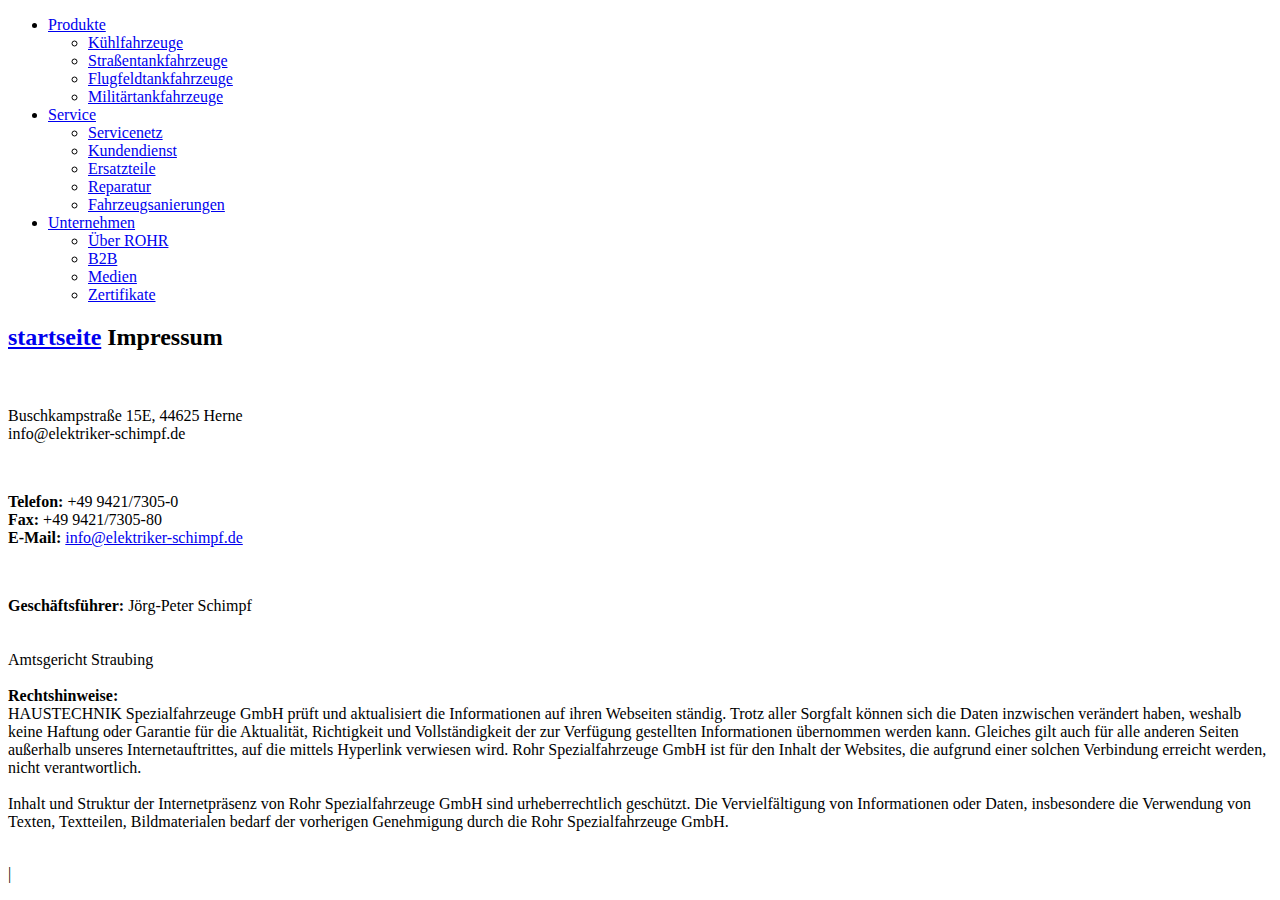
==== impressum.html @ aa6e2c58 "Update impressum.html" ====
<!DOCTYPE html>
 <html lang="de"><head><meta http-equiv="Content-Type" content="text/html; charset=UTF-8"><!--<base href="/">--><base href="."><title>Impressum - ROHR Spezialfahrzeuge</title><meta name="robots" content="index,follow,noodp"><meta name="content-language" content="de"><meta http-equiv="X-UA-Compatible" content="IE=EDGE"><meta name="og:type" content="website"><meta name="fb:app_id" content="1234567890"><meta name="robots" content="index,follow,noodp"><meta name="description" content="Die ROHR Spezialfahrzeuge GmbH aus Deutschland zählt zu den international führenden Herstellern im Bereich Kühlkofferfahrzeuge, Tankfahrzeuge, Flugfeldtankfahrzeuge und Militärtankfahrzeuge."><meta name="author" content="Rohr Spezialfahrzeuge"><meta property="og:title" content="Impressum"><meta property="og:site_name" content="ROHR Spezialfahrzeuge GmbH"><meta property="og:image" content="http://www.rohr-spezialfahrzeuge.com/facebook_og.png"><meta property="og:description" content="Die ROHR Spezialfahrzeuge GmbH aus Deutschland zählt zu den international führenden Herstellern im Bereich Kühlkofferfahrzeuge, Tankfahrzeuge, Flugfeldtankfahrzeuge und Militärtankfahrzeuge."><link rel="canonical" href="http://www.rohr-spezialfahrzeuge.com/de/impressum/"><meta name="viewport" content="width=device-width, initial-scale=1"><link rel="apple-touch-icon" sizes="180x180" href="https://www.rohr-spezialfahrzeuge.com/apple-touch-icon.png"><link rel="icon" type="image/png" href="https://www.rohr-spezialfahrzeuge.com/favicon-32x32.png" sizes="32x32"><link rel="icon" type="image/png" href="https://www.rohr-spezialfahrzeuge.com/favicon-16x16.png" sizes="16x16"><link rel="manifest" href="https://www.rohr-spezialfahrzeuge.com/manifest.json"><link rel="mask-icon" href="https://www.rohr-spezialfahrzeuge.com/safari-pinned-tab.svg" color="#d82022"><meta name="theme-color" content="#d82022"><link rel="stylesheet" href="Impressum - ROHR Spezialfahrzeuge_files/app.min.css"><style type="text/css" id="operaUserStyle"></style><link rel="modulepreload" as="script" crossorigin="" href="https://www.rohr-spezialfahrzeuge.com/fileadmin/build/assets/EventCountdown-c8544bce.js"><link rel="stylesheet" href="Impressum - ROHR Spezialfahrzeuge_files/EventCountdown.css">

 <style type="text/css">
@font-face {
  font-weight: 400;
  font-style:  normal;
  font-family: circular;

  src: url('chrome-extension://liecbddmkiiihnedobmlmillhodjkdmb/fonts/CircularXXWeb-Book.woff2') format('woff2');
}

@font-face {
  font-weight: 700;
  font-style:  normal;
  font-family: circular;

  src: url('chrome-extension://liecbddmkiiihnedobmlmillhodjkdmb/fonts/CircularXXWeb-Bold.woff2') format('woff2');
}</style><link rel="stylesheet" type="text/css" href="Impressum - ROHR Spezialfahrzeuge_files/676.5181.c.css"><link rel="stylesheet" type="text/css" href="Impressum - ROHR Spezialfahrzeuge_files/ui.e8db.c.css"><link rel="stylesheet" type="text/css" href="Impressum - ROHR Spezialfahrzeuge_files/233.362b.c.css"></head>
<!--[if IE 9]><body
class="ie9"><![endif]--><!--[if (gt IE 9)|!(IE)]><!--><body><!--<![endif]-->
<header id="h"> <nav id="mobile-menu" class="navbar navbar-mobile navbar-dark visible-md-down"><ul class="nav nav-stacked"><li class="nav-item has-sub"><a href="https://www.rohr-spezialfahrzeuge.com/de/kuehlfahrzeuge/" data-toggle="collapse" data-target="#collapse-7" role="button" aria-haspopup="true" aria-expanded="false" class="nav-link">Produkte<i class="icn icn-arrow_down"></i></a><div id="collapse-7" class="collapse"><ul class="nav nav-stacked text-xs-right"><li class="nav-item"><a href="https://www.rohr-spezialfahrzeuge.com/de/kuehlfahrzeuge/" class="nav-link">Kühlfahrzeuge</a></li><li class="nav-item"><a href="https://www.rohr-spezialfahrzeuge.com/de/strassentankfahrzeuge/" class="nav-link">Straßentankfahrzeuge</a></li><li class="nav-item"><a href="https://www.rohr-spezialfahrzeuge.com/de/flugfeldtankfahrzeuge/" class="nav-link">Flugfeldtankfahrzeuge</a></li><li class="nav-item"><a href="https://www.rohr-spezialfahrzeuge.com/de/militaertankfahrzeuge/" class="nav-link">Militärtankfahrzeuge</a></li></ul></div></li><li class="nav-item has-sub"><a href="https://www.rohr-spezialfahrzeuge.com/de/servicenetz/" data-toggle="collapse" data-target="#collapse-8" role="button" aria-haspopup="true" aria-expanded="false" class="nav-link">Service<i class="icn icn-arrow_down"></i></a><div id="collapse-8" class="collapse"><ul class="nav nav-stacked text-xs-right"><li class="nav-item"><a href="https://www.rohr-spezialfahrzeuge.com/de/servicenetz/" class="nav-link">Servicenetz</a></li><li class="nav-item"><a href="https://www.rohr-spezialfahrzeuge.com/de/kundendienst/" class="nav-link">Kundendienst</a></li><li class="nav-item"><a href="https://www.rohr-spezialfahrzeuge.com/de/ersatzteile/" class="nav-link">Ersatzteile</a></li><li class="nav-item"><a href="https://www.rohr-spezialfahrzeuge.com/de/reparatur/" class="nav-link">Reparatur</a></li><li class="nav-item"><a href="https://www.rohr-spezialfahrzeuge.com/de/fahrzeugsanierungen/" class="nav-link">Fahrzeugsanierungen</a></li></ul></div></li><li class="nav-item has-sub"><a href="https://www.rohr-spezialfahrzeuge.com/de/ueber-rohr/" data-toggle="collapse" data-target="#collapse-9" role="button" aria-haspopup="true" aria-expanded="false" class="nav-link">Unternehmen<i class="icn icn-arrow_down"></i></a><div id="collapse-9" class="collapse"><ul class="nav nav-stacked text-xs-right"><li class="nav-item"><a href="https://www.rohr-spezialfahrzeuge.com/de/ueber-rohr/" class="nav-link">Über ROHR</a></li><li class="nav-item"><a href="https://www.rohr-spezialfahrzeuge.com/de/b2b/" class="nav-link">B2B</a></li><li class="nav-item"><a href="https://www.rohr-spezialfahrzeuge.com/de/medien/" class="nav-link">Medien</a></li><li class="nav-item"><a href="https://www.rohr-spezialfahrzeuge.com/de/zertifikate/" class="nav-link">Zertifikate</a></li></ul></div></li>
  
 </nav></header><div id="site-content"><div class="page">
<a id="c9"></a><div class="container m-y-1"><div class="content-text "><div class="row"><div class="col-xs-12 col-md-10 col-xxl-8"><h2 class="no-border">
  <a href="index.html">startseite</a>
  
  Impressum</h2></div></div></div></div><div class="container slot-two-columns"><div class="row"><div class="col-xs-12 col-md-8">
<a id="c8"></a><div class="content-text m-b-1"><div class="row"><div class="col-sm-12"><p class="bodytext"><strong></strong><br>  <br> Buschkampstraße 15E, 44625 Herne<br> info@elektriker-schimpf.de</p><p class="bodytext">&nbsp;</p><p class="bodytext"><strong>Telefon:</strong> +49 9421/7305-0<br> <strong>Fax:</strong> +49 9421/7305-80<br> <strong>E-Mail:</strong> <a href="mailto:info@rohr-spezialfahrzeuge.com">info@elektriker-schimpf.de</a></p><p class="bodytext">&nbsp;</p><p class="bodytext"><strong>Geschäftsführer:</strong>  Jörg-Peter Schimpf
  
  
  
  <br> <strong></strong><br> <strong></strong> <br>  Amtsgericht Straubing<br> <br> <strong>Rechtshinweise:</strong><br> HAUSTECHNIK Spezialfahrzeuge GmbH prüft und aktualisiert die Informationen auf ihren Webseiten ständig. Trotz aller Sorgfalt können sich die Daten inzwischen verändert haben, weshalb keine Haftung oder Garantie für die Aktualität, Richtigkeit und Vollständigkeit der zur Verfügung gestellten Informationen übernommen werden kann. Gleiches gilt auch für alle anderen Seiten außerhalb unseres Internetauftrittes, auf die mittels Hyperlink verwiesen wird. Rohr Spezialfahrzeuge GmbH ist für den Inhalt der Websites, die aufgrund einer solchen Verbindung erreicht werden, nicht verantwortlich.<br> <br> Inhalt und Struktur der Internetpräsenz von Rohr Spezialfahrzeuge GmbH sind urheberrechtlich geschützt. Die Vervielfältigung von Informationen oder Daten, insbesondere die Verwendung von Texten, Textteilen, Bildmaterialen bedarf der vorherigen Genehmigung durch die Rohr Spezialfahrzeuge GmbH.<br> <br>   </p></div></div></div></div><div class="col-xs-12 col-md-4"></div></div></div></div></div>
  <script>var t3 = {
  id: 5,
  type: 0,
  lang: 0
};
window.cookieconsent_options = {
  message:"Wir möchten Ihnen den bestmöglichen Service bieten. Dazu speichern wir Informationen über Ihren Besuch in sogenannten Cookies. Durch die Nutzung dieser Webseite erklären Sie sich mit der Verwendung von Cookies einverstanden. <a href=/de/datenschutzerklaerung/>Datenschutzerklärung</a>",
  dismiss:"Verstanden!",
  learnMore:"Mehr Informationen",
  link:null,
  theme:null
};</script> <script type="module" src="./Impressum - ROHR Spezialfahrzeuge_files/app.min.js.téléchargé"></script><script></script><script src="./Impressum - ROHR Spezialfahrzeuge_files/banner.js.téléchargé" data-cookiefirst-key="1eafcaf3-7a5d-4e7d-9ab6-0aec67dd1686"></script> <div id="loom-companion-mv3" ext-id="liecbddmkiiihnedobmlmillhodjkdmb"><section id="shadow-host-companion"><template shadowrootmode="open"><div id="inner-shadow-companion"><div class="css-0" id="tooltip-mount-layer-companion"></div><style data-emotion="companion-global"></style><style data-emotion="companion" data-s=""></style><style>
            
    #inner-shadow-companion {
      font-size: 100%;
    }
    #inner-shadow-companion {
      font-family: circular, -apple-system, BlinkMacSystemFont, Segoe UI,
        sans-serif;
      color: var(--lns-color-body);
      
  font-size: var(--lns-fontSize-medium);
  line-height: var(--lns-lineHeight-medium);
;
      font-feature-settings: 'ss08' on;
    }

    #inner-shadow-companion *,
    #inner-shadow-companion *:before,
    #inner-shadow-companion *:after {
      box-sizing: border-box;
    }

    #inner-shadow-companion * {
      -webkit-font-smoothing: antialiased;
      -moz-osx-font-smoothing: grayscale;
      letter-spacing: calc(0.6px - 0.05em);
    }

    
    #inner-shadow-companion,
    .theme-light,
    [data-lens-theme="light"] {
      --lns-color-primary: var(--lns-themeLight-color-primary);--lns-color-primaryHover: var(--lns-themeLight-color-primaryHover);--lns-color-primaryActive: var(--lns-themeLight-color-primaryActive);--lns-color-body: var(--lns-themeLight-color-body);--lns-color-bodyDimmed: var(--lns-themeLight-color-bodyDimmed);--lns-color-background: var(--lns-themeLight-color-background);--lns-color-backgroundHover: var(--lns-themeLight-color-backgroundHover);--lns-color-backgroundActive: var(--lns-themeLight-color-backgroundActive);--lns-color-backgroundSecondary: var(--lns-themeLight-color-backgroundSecondary);--lns-color-backgroundSecondary2: var(--lns-themeLight-color-backgroundSecondary2);--lns-color-overlay: var(--lns-themeLight-color-overlay);--lns-color-border: var(--lns-themeLight-color-border);--lns-color-focusRing: var(--lns-themeLight-color-focusRing);--lns-color-record: var(--lns-themeLight-color-record);--lns-color-recordHover: var(--lns-themeLight-color-recordHover);--lns-color-recordActive: var(--lns-themeLight-color-recordActive);--lns-color-info: var(--lns-themeLight-color-info);--lns-color-success: var(--lns-themeLight-color-success);--lns-color-warning: var(--lns-themeLight-color-warning);--lns-color-danger: var(--lns-themeLight-color-danger);--lns-color-dangerHover: var(--lns-themeLight-color-dangerHover);--lns-color-dangerActive: var(--lns-themeLight-color-dangerActive);--lns-color-backdrop: var(--lns-themeLight-color-backdrop);--lns-color-backdropDark: var(--lns-themeLight-color-backdropDark);--lns-color-backdropTwilight: var(--lns-themeLight-color-backdropTwilight);--lns-color-disabledContent: var(--lns-themeLight-color-disabledContent);--lns-color-highlight: var(--lns-themeLight-color-highlight);--lns-color-disabledBackground: var(--lns-themeLight-color-disabledBackground);--lns-color-formFieldBorder: var(--lns-themeLight-color-formFieldBorder);--lns-color-formFieldBackground: var(--lns-themeLight-color-formFieldBackground);--lns-color-buttonBorder: var(--lns-themeLight-color-buttonBorder);--lns-color-upgrade: var(--lns-themeLight-color-upgrade);--lns-color-upgradeHover: var(--lns-themeLight-color-upgradeHover);--lns-color-upgradeActive: var(--lns-themeLight-color-upgradeActive);--lns-color-tabBackground: var(--lns-themeLight-color-tabBackground);--lns-color-discoveryBackground: var(--lns-themeLight-color-discoveryBackground);--lns-color-discoveryLightBackground: var(--lns-themeLight-color-discoveryLightBackground);--lns-color-discoveryTitle: var(--lns-themeLight-color-discoveryTitle);--lns-color-discoveryHighlight: var(--lns-themeLight-color-discoveryHighlight);
    }

    .theme-dark,
    [data-lens-theme="dark"] {
      --lns-color-primary: var(--lns-themeDark-color-primary);--lns-color-primaryHover: var(--lns-themeDark-color-primaryHover);--lns-color-primaryActive: var(--lns-themeDark-color-primaryActive);--lns-color-body: var(--lns-themeDark-color-body);--lns-color-bodyDimmed: var(--lns-themeDark-color-bodyDimmed);--lns-color-background: var(--lns-themeDark-color-background);--lns-color-backgroundHover: var(--lns-themeDark-color-backgroundHover);--lns-color-backgroundActive: var(--lns-themeDark-color-backgroundActive);--lns-color-backgroundSecondary: var(--lns-themeDark-color-backgroundSecondary);--lns-color-backgroundSecondary2: var(--lns-themeDark-color-backgroundSecondary2);--lns-color-overlay: var(--lns-themeDark-color-overlay);--lns-color-border: var(--lns-themeDark-color-border);--lns-color-focusRing: var(--lns-themeDark-color-focusRing);--lns-color-record: var(--lns-themeDark-color-record);--lns-color-recordHover: var(--lns-themeDark-color-recordHover);--lns-color-recordActive: var(--lns-themeDark-color-recordActive);--lns-color-info: var(--lns-themeDark-color-info);--lns-color-success: var(--lns-themeDark-color-success);--lns-color-warning: var(--lns-themeDark-color-warning);--lns-color-danger: var(--lns-themeDark-color-danger);--lns-color-dangerHover: var(--lns-themeDark-color-dangerHover);--lns-color-dangerActive: var(--lns-themeDark-color-dangerActive);--lns-color-backdrop: var(--lns-themeDark-color-backdrop);--lns-color-backdropDark: var(--lns-themeDark-color-backdropDark);--lns-color-backdropTwilight: var(--lns-themeDark-color-backdropTwilight);--lns-color-disabledContent: var(--lns-themeDark-color-disabledContent);--lns-color-highlight: var(--lns-themeDark-color-highlight);--lns-color-disabledBackground: var(--lns-themeDark-color-disabledBackground);--lns-color-formFieldBorder: var(--lns-themeDark-color-formFieldBorder);--lns-color-formFieldBackground: var(--lns-themeDark-color-formFieldBackground);--lns-color-buttonBorder: var(--lns-themeDark-color-buttonBorder);--lns-color-upgrade: var(--lns-themeDark-color-upgrade);--lns-color-upgradeHover: var(--lns-themeDark-color-upgradeHover);--lns-color-upgradeActive: var(--lns-themeDark-color-upgradeActive);--lns-color-tabBackground: var(--lns-themeDark-color-tabBackground);--lns-color-discoveryBackground: var(--lns-themeDark-color-discoveryBackground);--lns-color-discoveryLightBackground: var(--lns-themeDark-color-discoveryLightBackground);--lns-color-discoveryTitle: var(--lns-themeDark-color-discoveryTitle);--lns-color-discoveryHighlight: var(--lns-themeDark-color-discoveryHighlight);
    }
  

    
    #inner-shadow-companion {
      --lns-fontWeight-book:400;--lns-fontWeight-bold:700;--lns-unit:0.5rem;--lns-fontSize-small:calc(1.5 * var(--lns-unit, 8px));--lns-lineHeight-small:1.5;--lns-fontSize-body-sm:calc(1.5 * var(--lns-unit, 8px));--lns-lineHeight-body-sm:1.5;--lns-fontSize-medium:calc(1.75 * var(--lns-unit, 8px));--lns-lineHeight-medium:1.6;--lns-fontSize-body-md:calc(1.75 * var(--lns-unit, 8px));--lns-lineHeight-body-md:1.6;--lns-fontSize-large:calc(2.25 * var(--lns-unit, 8px));--lns-lineHeight-large:1.45;--lns-fontSize-body-lg:calc(2.25 * var(--lns-unit, 8px));--lns-lineHeight-body-lg:1.45;--lns-fontSize-xlarge:calc(3 * var(--lns-unit, 8px));--lns-lineHeight-xlarge:1.35;--lns-fontSize-heading-sm:calc(3 * var(--lns-unit, 8px));--lns-lineHeight-heading-sm:1.35;--lns-fontSize-xxlarge:calc(4 * var(--lns-unit, 8px));--lns-lineHeight-xxlarge:1.2;--lns-fontSize-heading-md:calc(4 * var(--lns-unit, 8px));--lns-lineHeight-heading-md:1.2;--lns-fontSize-xxxlarge:calc(6 * var(--lns-unit, 8px));--lns-lineHeight-xxxlarge:1.15;--lns-fontSize-heading-lg:calc(6 * var(--lns-unit, 8px));--lns-lineHeight-heading-lg:1.15;--lns-radius-medium:calc(1 * var(--lns-unit, 8px));--lns-radius-large:calc(2 * var(--lns-unit, 8px));--lns-radius-xlarge:calc(3 * var(--lns-unit, 8px));--lns-radius-full:calc(999 * var(--lns-unit, 8px));--lns-shadow-small:0 calc(0.5 * var(--lns-unit, 8px)) calc(1.25 * var(--lns-unit, 8px)) hsla(0, 0%, 0%, 0.05);--lns-shadow-medium:0 calc(0.5 * var(--lns-unit, 8px)) calc(1.25 * var(--lns-unit, 8px)) hsla(0, 0%, 0%, 0.1);--lns-shadow-large:0 calc(0.75 * var(--lns-unit, 8px)) calc(3 * var(--lns-unit, 8px)) hsla(0, 0%, 0%, 0.1);--lns-space-xsmall:calc(0.5 * var(--lns-unit, 8px));--lns-space-small:calc(1 * var(--lns-unit, 8px));--lns-space-medium:calc(2 * var(--lns-unit, 8px));--lns-space-large:calc(3 * var(--lns-unit, 8px));--lns-space-xlarge:calc(5 * var(--lns-unit, 8px));--lns-space-xxlarge:calc(8 * var(--lns-unit, 8px));--lns-formFieldBorderWidth:1px;--lns-formFieldBorderWidthFocus:2px;--lns-formFieldHeight:calc(4.5 * var(--lns-unit, 8px));--lns-formFieldRadius:calc(2.25 * var(--lns-unit, 8px));--lns-formFieldHorizontalPadding:calc(2 * var(--lns-unit, 8px));--lns-formFieldBorderShadow:
    inset 0 0 0 var(--lns-formFieldBorderWidth) var(--lns-color-formFieldBorder)
  ;--lns-formFieldBorderShadowFocus:
    inset 0 0 0 var(--lns-formFieldBorderWidthFocus) var(--lns-color-blurple),
    0 0 0 var(--lns-formFieldBorderWidthFocus) var(--lns-color-focusRing)
  ;--lns-color-red:hsla(11,80%,45%,1);--lns-color-blurpleLight:hsla(240,83.3%,95.3%,1);--lns-color-blurpleMedium:hsla(242,81%,87.6%,1);--lns-color-blurple:hsla(242,88.4%,66.3%,1);--lns-color-blurpleDark:hsla(242,87.6%,62%,1);--lns-color-blurpleStrong:hsla(252,46%,33%,1);--lns-color-offWhite:hsla(45,36.4%,95.7%,1);--lns-color-blueLight:hsla(206,58.3%,85.9%,1);--lns-color-blue:hsla(206,100%,73.3%,1);--lns-color-blueDark:hsla(206,29.5%,33.9%,1);--lns-color-orangeLight:hsla(6,100%,89.6%,1);--lns-color-orange:hsla(11,100%,62.2%,1);--lns-color-orangeDark:hsla(11,79.9%,64.9%,1);--lns-color-tealLight:hsla(180,20%,67.6%,1);--lns-color-teal:hsla(180,51.4%,51.6%,1);--lns-color-tealDark:hsla(180,16.2%,22.9%,1);--lns-color-yellowLight:hsla(39,100%,87.8%,1);--lns-color-yellow:hsla(50,100%,57.3%,1);--lns-color-yellowDark:hsla(39,100%,68%,1);--lns-color-grey8:hsla(0,0%,13%,1);--lns-color-grey7:hsla(246,16%,26%,1);--lns-color-grey6:hsla(252,13%,46%,1);--lns-color-grey5:hsla(240,7%,62%,1);--lns-color-grey4:hsla(259,12%,75%,1);--lns-color-grey3:hsla(260,11%,85%,1);--lns-color-grey2:hsla(260,11%,95%,1);--lns-color-grey1:hsla(240,7%,97%,1);--lns-color-white:hsla(0,0%,100%,1);--lns-themeLight-color-primary:hsla(242,88.4%,66.3%,1);--lns-themeLight-color-primaryHover:hsla(242,88.4%,56.3%,1);--lns-themeLight-color-primaryActive:hsla(242,88.4%,45.3%,1);--lns-themeLight-color-body:hsla(0,0%,13%,1);--lns-themeLight-color-bodyDimmed:hsla(252,13%,46%,1);--lns-themeLight-color-background:hsla(0,0%,100%,1);--lns-themeLight-color-backgroundHover:hsla(246,16%,26%,0.1);--lns-themeLight-color-backgroundActive:hsla(246,16%,26%,0.3);--lns-themeLight-color-backgroundSecondary:hsla(246,16%,26%,0.04);--lns-themeLight-color-backgroundSecondary2:hsla(45,34%,78%,0.2);--lns-themeLight-color-overlay:hsla(0,0%,100%,1);--lns-themeLight-color-border:hsla(252,13%,46%,0.2);--lns-themeLight-color-focusRing:hsla(242,88.4%,66.3%,0.5);--lns-themeLight-color-record:hsla(11,100%,62.2%,1);--lns-themeLight-color-recordHover:hsla(11,100%,52.2%,1);--lns-themeLight-color-recordActive:hsla(11,100%,42.2%,1);--lns-themeLight-color-info:hsla(206,100%,73.3%,1);--lns-themeLight-color-success:hsla(180,51.4%,51.6%,1);--lns-themeLight-color-warning:hsla(39,100%,68%,1);--lns-themeLight-color-danger:hsla(11,80%,45%,1);--lns-themeLight-color-dangerHover:hsla(11,80%,38%,1);--lns-themeLight-color-dangerActive:hsla(11,80%,31%,1);--lns-themeLight-color-backdrop:hsla(0,0%,13%,0.5);--lns-themeLight-color-backdropDark:hsla(0,0%,13%,0.9);--lns-themeLight-color-backdropTwilight:hsla(245,44.8%,46.9%,0.8);--lns-themeLight-color-disabledContent:hsla(240,7%,62%,1);--lns-themeLight-color-highlight:hsla(240,83.3%,66.3%,0.15);--lns-themeLight-color-disabledBackground:hsla(260,11%,95%,1);--lns-themeLight-color-formFieldBorder:hsla(260,11%,85%,1);--lns-themeLight-color-formFieldBackground:hsla(0,0%,100%,1);--lns-themeLight-color-buttonBorder:hsla(252,13%,46%,0.25);--lns-themeLight-color-upgrade:hsla(206,100%,93%,1);--lns-themeLight-color-upgradeHover:hsla(206,100%,85%,1);--lns-themeLight-color-upgradeActive:hsla(206,100%,77%,1);--lns-themeLight-color-tabBackground:hsla(252,13%,46%,0.15);--lns-themeLight-color-discoveryBackground:hsla(206,100%,93%,1);--lns-themeLight-color-discoveryLightBackground:hsla(206,100%,97%,1);--lns-themeLight-color-discoveryTitle:hsla(0,0%,13%,1);--lns-themeLight-color-discoveryHighlight:hsla(206,100%,77%,0.3);--lns-themeDark-color-primary:hsla(242,87%,73%,1);--lns-themeDark-color-primaryHover:hsla(242,88.4%,56.3%,1);--lns-themeDark-color-primaryActive:hsla(242,88.4%,45.3%,1);--lns-themeDark-color-body:hsla(240,7%,97%,1);--lns-themeDark-color-bodyDimmed:hsla(240,7%,62%,1);--lns-themeDark-color-background:hsla(0,0%,13%,1);--lns-themeDark-color-backgroundHover:hsla(0,0%,100%,0.1);--lns-themeDark-color-backgroundActive:hsla(0,0%,100%,0.2);--lns-themeDark-color-backgroundSecondary:hsla(0,0%,100%,0.04);--lns-themeDark-color-backgroundSecondary2:hsla(45,13%,44%,0.2);--lns-themeDark-color-overlay:hsla(0,0%,20%,1);--lns-themeDark-color-border:hsla(259,12%,75%,0.2);--lns-themeDark-color-focusRing:hsla(242,88.4%,66.3%,0.5);--lns-themeDark-color-record:hsla(11,100%,62.2%,1);--lns-themeDark-color-recordHover:hsla(11,100%,52.2%,1);--lns-themeDark-color-recordActive:hsla(11,100%,42.2%,1);--lns-themeDark-color-info:hsla(206,100%,73.3%,1);--lns-themeDark-color-success:hsla(180,51.4%,51.6%,1);--lns-themeDark-color-warning:hsla(39,100%,68%,1);--lns-themeDark-color-danger:hsla(11,80%,45%,1);--lns-themeDark-color-dangerHover:hsla(11,80%,38%,1);--lns-themeDark-color-dangerActive:hsla(11,80%,31%,1);--lns-themeDark-color-backdrop:hsla(0,0%,13%,0.5);--lns-themeDark-color-backdropDark:hsla(0,0%,13%,0.9);--lns-themeDark-color-backdropTwilight:hsla(245,44.8%,46.9%,0.8);--lns-themeDark-color-disabledContent:hsla(240,7%,62%,1);--lns-themeDark-color-highlight:hsla(240,83.3%,66.3%,0.15);--lns-themeDark-color-disabledBackground:hsla(252,13%,23%,1);--lns-themeDark-color-formFieldBorder:hsla(252,13%,46%,1);--lns-themeDark-color-formFieldBackground:hsla(0,0%,13%,1);--lns-themeDark-color-buttonBorder:hsla(0,0%,100%,0.25);--lns-themeDark-color-upgrade:hsla(206,92%,81%,1);--lns-themeDark-color-upgradeHover:hsla(206,92%,74%,1);--lns-themeDark-color-upgradeActive:hsla(206,92%,67%,1);--lns-themeDark-color-tabBackground:hsla(0,0%,100%,0.15);--lns-themeDark-color-discoveryBackground:hsla(206,92%,81%,1);--lns-themeDark-color-discoveryLightBackground:hsla(0,0%,13%,1);--lns-themeDark-color-discoveryTitle:hsla(206,100%,73.3%,1);--lns-themeDark-color-discoveryHighlight:hsla(206,100%,77%,0.3);
    }
  

    .c\:red{color:var(--lns-color-red)}.c\:blurpleLight{color:var(--lns-color-blurpleLight)}.c\:blurpleMedium{color:var(--lns-color-blurpleMedium)}.c\:blurple{color:var(--lns-color-blurple)}.c\:blurpleDark{color:var(--lns-color-blurpleDark)}.c\:blurpleStrong{color:var(--lns-color-blurpleStrong)}.c\:offWhite{color:var(--lns-color-offWhite)}.c\:blueLight{color:var(--lns-color-blueLight)}.c\:blue{color:var(--lns-color-blue)}.c\:blueDark{color:var(--lns-color-blueDark)}.c\:orangeLight{color:var(--lns-color-orangeLight)}.c\:orange{color:var(--lns-color-orange)}.c\:orangeDark{color:var(--lns-color-orangeDark)}.c\:tealLight{color:var(--lns-color-tealLight)}.c\:teal{color:var(--lns-color-teal)}.c\:tealDark{color:var(--lns-color-tealDark)}.c\:yellowLight{color:var(--lns-color-yellowLight)}.c\:yellow{color:var(--lns-color-yellow)}.c\:yellowDark{color:var(--lns-color-yellowDark)}.c\:grey8{color:var(--lns-color-grey8)}.c\:grey7{color:var(--lns-color-grey7)}.c\:grey6{color:var(--lns-color-grey6)}.c\:grey5{color:var(--lns-color-grey5)}.c\:grey4{color:var(--lns-color-grey4)}.c\:grey3{color:var(--lns-color-grey3)}.c\:grey2{color:var(--lns-color-grey2)}.c\:grey1{color:var(--lns-color-grey1)}.c\:white{color:var(--lns-color-white)}.c\:primary{color:var(--lns-color-primary)}.c\:primaryHover{color:var(--lns-color-primaryHover)}.c\:primaryActive{color:var(--lns-color-primaryActive)}.c\:body{color:var(--lns-color-body)}.c\:bodyDimmed{color:var(--lns-color-bodyDimmed)}.c\:background{color:var(--lns-color-background)}.c\:backgroundHover{color:var(--lns-color-backgroundHover)}.c\:backgroundActive{color:var(--lns-color-backgroundActive)}.c\:backgroundSecondary{color:var(--lns-color-backgroundSecondary)}.c\:backgroundSecondary2{color:var(--lns-color-backgroundSecondary2)}.c\:overlay{color:var(--lns-color-overlay)}.c\:border{color:var(--lns-color-border)}.c\:focusRing{color:var(--lns-color-focusRing)}.c\:record{color:var(--lns-color-record)}.c\:recordHover{color:var(--lns-color-recordHover)}.c\:recordActive{color:var(--lns-color-recordActive)}.c\:info{color:var(--lns-color-info)}.c\:success{color:var(--lns-color-success)}.c\:warning{color:var(--lns-color-warning)}.c\:danger{color:var(--lns-color-danger)}.c\:dangerHover{color:var(--lns-color-dangerHover)}.c\:dangerActive{color:var(--lns-color-dangerActive)}.c\:backdrop{color:var(--lns-color-backdrop)}.c\:backdropDark{color:var(--lns-color-backdropDark)}.c\:backdropTwilight{color:var(--lns-color-backdropTwilight)}.c\:disabledContent{color:var(--lns-color-disabledContent)}.c\:highlight{color:var(--lns-color-highlight)}.c\:disabledBackground{color:var(--lns-color-disabledBackground)}.c\:formFieldBorder{color:var(--lns-color-formFieldBorder)}.c\:formFieldBackground{color:var(--lns-color-formFieldBackground)}.c\:buttonBorder{color:var(--lns-color-buttonBorder)}.c\:upgrade{color:var(--lns-color-upgrade)}.c\:upgradeHover{color:var(--lns-color-upgradeHover)}.c\:upgradeActive{color:var(--lns-color-upgradeActive)}.c\:tabBackground{color:var(--lns-color-tabBackground)}.c\:discoveryBackground{color:var(--lns-color-discoveryBackground)}.c\:discoveryLightBackground{color:var(--lns-color-discoveryLightBackground)}.c\:discoveryTitle{color:var(--lns-color-discoveryTitle)}.c\:discoveryHighlight{color:var(--lns-color-discoveryHighlight)}.shadow\:small{box-shadow:var(--lns-shadow-small)}.shadow\:medium{box-shadow:var(--lns-shadow-medium)}.shadow\:large{box-shadow:var(--lns-shadow-large)}.radius\:medium{border-radius:var(--lns-radius-medium)}.radius\:large{border-radius:var(--lns-radius-large)}.radius\:xlarge{border-radius:var(--lns-radius-xlarge)}.radius\:full{border-radius:var(--lns-radius-full)}.bgc\:red{background-color:var(--lns-color-red)}.bgc\:blurpleLight{background-color:var(--lns-color-blurpleLight)}.bgc\:blurpleMedium{background-color:var(--lns-color-blurpleMedium)}.bgc\:blurple{background-color:var(--lns-color-blurple)}.bgc\:blurpleDark{background-color:var(--lns-color-blurpleDark)}.bgc\:blurpleStrong{background-color:var(--lns-color-blurpleStrong)}.bgc\:offWhite{background-color:var(--lns-color-offWhite)}.bgc\:blueLight{background-color:var(--lns-color-blueLight)}.bgc\:blue{background-color:var(--lns-color-blue)}.bgc\:blueDark{background-color:var(--lns-color-blueDark)}.bgc\:orangeLight{background-color:var(--lns-color-orangeLight)}.bgc\:orange{background-color:var(--lns-color-orange)}.bgc\:orangeDark{background-color:var(--lns-color-orangeDark)}.bgc\:tealLight{background-color:var(--lns-color-tealLight)}.bgc\:teal{background-color:var(--lns-color-teal)}.bgc\:tealDark{background-color:var(--lns-color-tealDark)}.bgc\:yellowLight{background-color:var(--lns-color-yellowLight)}.bgc\:yellow{background-color:var(--lns-color-yellow)}.bgc\:yellowDark{background-color:var(--lns-color-yellowDark)}.bgc\:grey8{background-color:var(--lns-color-grey8)}.bgc\:grey7{background-color:var(--lns-color-grey7)}.bgc\:grey6{background-color:var(--lns-color-grey6)}.bgc\:grey5{background-color:var(--lns-color-grey5)}.bgc\:grey4{background-color:var(--lns-color-grey4)}.bgc\:grey3{background-color:var(--lns-color-grey3)}.bgc\:grey2{background-color:var(--lns-color-grey2)}.bgc\:grey1{background-color:var(--lns-color-grey1)}.bgc\:white{background-color:var(--lns-color-white)}.bgc\:primary{background-color:var(--lns-color-primary)}.bgc\:primaryHover{background-color:var(--lns-color-primaryHover)}.bgc\:primaryActive{background-color:var(--lns-color-primaryActive)}.bgc\:body{background-color:var(--lns-color-body)}.bgc\:bodyDimmed{background-color:var(--lns-color-bodyDimmed)}.bgc\:background{background-color:var(--lns-color-background)}.bgc\:backgroundHover{background-color:var(--lns-color-backgroundHover)}.bgc\:backgroundActive{background-color:var(--lns-color-backgroundActive)}.bgc\:backgroundSecondary{background-color:var(--lns-color-backgroundSecondary)}.bgc\:backgroundSecondary2{background-color:var(--lns-color-backgroundSecondary2)}.bgc\:overlay{background-color:var(--lns-color-overlay)}.bgc\:border{background-color:var(--lns-color-border)}.bgc\:focusRing{background-color:var(--lns-color-focusRing)}.bgc\:record{background-color:var(--lns-color-record)}.bgc\:recordHover{background-color:var(--lns-color-recordHover)}.bgc\:recordActive{background-color:var(--lns-color-recordActive)}.bgc\:info{background-color:var(--lns-color-info)}.bgc\:success{background-color:var(--lns-color-success)}.bgc\:warning{background-color:var(--lns-color-warning)}.bgc\:danger{background-color:var(--lns-color-danger)}.bgc\:dangerHover{background-color:var(--lns-color-dangerHover)}.bgc\:dangerActive{background-color:var(--lns-color-dangerActive)}.bgc\:backdrop{background-color:var(--lns-color-backdrop)}.bgc\:backdropDark{background-color:var(--lns-color-backdropDark)}.bgc\:backdropTwilight{background-color:var(--lns-color-backdropTwilight)}.bgc\:disabledContent{background-color:var(--lns-color-disabledContent)}.bgc\:highlight{background-color:var(--lns-color-highlight)}.bgc\:disabledBackground{background-color:var(--lns-color-disabledBackground)}.bgc\:formFieldBorder{background-color:var(--lns-color-formFieldBorder)}.bgc\:formFieldBackground{background-color:var(--lns-color-formFieldBackground)}.bgc\:buttonBorder{background-color:var(--lns-color-buttonBorder)}.bgc\:upgrade{background-color:var(--lns-color-upgrade)}.bgc\:upgradeHover{background-color:var(--lns-color-upgradeHover)}.bgc\:upgradeActive{background-color:var(--lns-color-upgradeActive)}.bgc\:tabBackground{background-color:var(--lns-color-tabBackground)}.bgc\:discoveryBackground{background-color:var(--lns-color-discoveryBackground)}.bgc\:discoveryLightBackground{background-color:var(--lns-color-discoveryLightBackground)}.bgc\:discoveryTitle{background-color:var(--lns-color-discoveryTitle)}.bgc\:discoveryHighlight{background-color:var(--lns-color-discoveryHighlight)}.m\:0{margin:0}.m\:auto{margin:auto}.m\:xsmall{margin:var(--lns-space-xsmall)}.m\:small{margin:var(--lns-space-small)}.m\:medium{margin:var(--lns-space-medium)}.m\:large{margin:var(--lns-space-large)}.m\:xlarge{margin:var(--lns-space-xlarge)}.m\:xxlarge{margin:var(--lns-space-xxlarge)}.mt\:0{margin-top:0}.mt\:auto{margin-top:auto}.mt\:xsmall{margin-top:var(--lns-space-xsmall)}.mt\:small{margin-top:var(--lns-space-small)}.mt\:medium{margin-top:var(--lns-space-medium)}.mt\:large{margin-top:var(--lns-space-large)}.mt\:xlarge{margin-top:var(--lns-space-xlarge)}.mt\:xxlarge{margin-top:var(--lns-space-xxlarge)}.mb\:0{margin-bottom:0}.mb\:auto{margin-bottom:auto}.mb\:xsmall{margin-bottom:var(--lns-space-xsmall)}.mb\:small{margin-bottom:var(--lns-space-small)}.mb\:medium{margin-bottom:var(--lns-space-medium)}.mb\:large{margin-bottom:var(--lns-space-large)}.mb\:xlarge{margin-bottom:var(--lns-space-xlarge)}.mb\:xxlarge{margin-bottom:var(--lns-space-xxlarge)}.ml\:0{margin-left:0}.ml\:auto{margin-left:auto}.ml\:xsmall{margin-left:var(--lns-space-xsmall)}.ml\:small{margin-left:var(--lns-space-small)}.ml\:medium{margin-left:var(--lns-space-medium)}.ml\:large{margin-left:var(--lns-space-large)}.ml\:xlarge{margin-left:var(--lns-space-xlarge)}.ml\:xxlarge{margin-left:var(--lns-space-xxlarge)}.mr\:0{margin-right:0}.mr\:auto{margin-right:auto}.mr\:xsmall{margin-right:var(--lns-space-xsmall)}.mr\:small{margin-right:var(--lns-space-small)}.mr\:medium{margin-right:var(--lns-space-medium)}.mr\:large{margin-right:var(--lns-space-large)}.mr\:xlarge{margin-right:var(--lns-space-xlarge)}.mr\:xxlarge{margin-right:var(--lns-space-xxlarge)}.mx\:0{margin-left:0;margin-right:0}.mx\:auto{margin-left:auto;margin-right:auto}.mx\:xsmall{margin-left:var(--lns-space-xsmall);margin-right:var(--lns-space-xsmall)}.mx\:small{margin-left:var(--lns-space-small);margin-right:var(--lns-space-small)}.mx\:medium{margin-left:var(--lns-space-medium);margin-right:var(--lns-space-medium)}.mx\:large{margin-left:var(--lns-space-large);margin-right:var(--lns-space-large)}.mx\:xlarge{margin-left:var(--lns-space-xlarge);margin-right:var(--lns-space-xlarge)}.mx\:xxlarge{margin-left:var(--lns-space-xxlarge);margin-right:var(--lns-space-xxlarge)}.my\:0{margin-top:0;margin-bottom:0}.my\:auto{margin-top:auto;margin-bottom:auto}.my\:xsmall{margin-top:var(--lns-space-xsmall);margin-bottom:var(--lns-space-xsmall)}.my\:small{margin-top:var(--lns-space-small);margin-bottom:var(--lns-space-small)}.my\:medium{margin-top:var(--lns-space-medium);margin-bottom:var(--lns-space-medium)}.my\:large{margin-top:var(--lns-space-large);margin-bottom:var(--lns-space-large)}.my\:xlarge{margin-top:var(--lns-space-xlarge);margin-bottom:var(--lns-space-xlarge)}.my\:xxlarge{margin-top:var(--lns-space-xxlarge);margin-bottom:var(--lns-space-xxlarge)}.p\:0{padding:0}.p\:xsmall{padding:var(--lns-space-xsmall)}.p\:small{padding:var(--lns-space-small)}.p\:medium{padding:var(--lns-space-medium)}.p\:large{padding:var(--lns-space-large)}.p\:xlarge{padding:var(--lns-space-xlarge)}.p\:xxlarge{padding:var(--lns-space-xxlarge)}.pt\:0{padding-top:0}.pt\:xsmall{padding-top:var(--lns-space-xsmall)}.pt\:small{padding-top:var(--lns-space-small)}.pt\:medium{padding-top:var(--lns-space-medium)}.pt\:large{padding-top:var(--lns-space-large)}.pt\:xlarge{padding-top:var(--lns-space-xlarge)}.pt\:xxlarge{padding-top:var(--lns-space-xxlarge)}.pb\:0{padding-bottom:0}.pb\:xsmall{padding-bottom:var(--lns-space-xsmall)}.pb\:small{padding-bottom:var(--lns-space-small)}.pb\:medium{padding-bottom:var(--lns-space-medium)}.pb\:large{padding-bottom:var(--lns-space-large)}.pb\:xlarge{padding-bottom:var(--lns-space-xlarge)}.pb\:xxlarge{padding-bottom:var(--lns-space-xxlarge)}.pl\:0{padding-left:0}.pl\:xsmall{padding-left:var(--lns-space-xsmall)}.pl\:small{padding-left:var(--lns-space-small)}.pl\:medium{padding-left:var(--lns-space-medium)}.pl\:large{padding-left:var(--lns-space-large)}.pl\:xlarge{padding-left:var(--lns-space-xlarge)}.pl\:xxlarge{padding-left:var(--lns-space-xxlarge)}.pr\:0{padding-right:0}.pr\:xsmall{padding-right:var(--lns-space-xsmall)}.pr\:small{padding-right:var(--lns-space-small)}.pr\:medium{padding-right:var(--lns-space-medium)}.pr\:large{padding-right:var(--lns-space-large)}.pr\:xlarge{padding-right:var(--lns-space-xlarge)}.pr\:xxlarge{padding-right:var(--lns-space-xxlarge)}.px\:0{padding-left:0;padding-right:0}.px\:xsmall{padding-left:var(--lns-space-xsmall);padding-right:var(--lns-space-xsmall)}.px\:small{padding-left:var(--lns-space-small);padding-right:var(--lns-space-small)}.px\:medium{padding-left:var(--lns-space-medium);padding-right:var(--lns-space-medium)}.px\:large{padding-left:var(--lns-space-large);padding-right:var(--lns-space-large)}.px\:xlarge{padding-left:var(--lns-space-xlarge);padding-right:var(--lns-space-xlarge)}.px\:xxlarge{padding-left:var(--lns-space-xxlarge);padding-right:var(--lns-space-xxlarge)}.py\:0{padding-top:0;padding-bottom:0}.py\:xsmall{padding-top:var(--lns-space-xsmall);padding-bottom:var(--lns-space-xsmall)}.py\:small{padding-top:var(--lns-space-small);padding-bottom:var(--lns-space-small)}.py\:medium{padding-top:var(--lns-space-medium);padding-bottom:var(--lns-space-medium)}.py\:large{padding-top:var(--lns-space-large);padding-bottom:var(--lns-space-large)}.py\:xlarge{padding-top:var(--lns-space-xlarge);padding-bottom:var(--lns-space-xlarge)}.py\:xxlarge{padding-top:var(--lns-space-xxlarge);padding-bottom:var(--lns-space-xxlarge)}.text\:small{font-size:var(--lns-fontSize-small);line-height:var(--lns-lineHeight-small)}.text\:body-sm{font-size:var(--lns-fontSize-body-sm);line-height:var(--lns-lineHeight-body-sm)}.text\:medium{font-size:var(--lns-fontSize-medium);line-height:var(--lns-lineHeight-medium)}.text\:body-md{font-size:var(--lns-fontSize-body-md);line-height:var(--lns-lineHeight-body-md)}.text\:large{font-size:var(--lns-fontSize-large);line-height:var(--lns-lineHeight-large)}.text\:body-lg{font-size:var(--lns-fontSize-body-lg);line-height:var(--lns-lineHeight-body-lg)}.text\:xlarge{font-size:var(--lns-fontSize-xlarge);line-height:var(--lns-lineHeight-xlarge)}.text\:heading-sm{font-size:var(--lns-fontSize-heading-sm);line-height:var(--lns-lineHeight-heading-sm)}.text\:xxlarge{font-size:var(--lns-fontSize-xxlarge);line-height:var(--lns-lineHeight-xxlarge)}.text\:heading-md{font-size:var(--lns-fontSize-heading-md);line-height:var(--lns-lineHeight-heading-md)}.text\:xxxlarge{font-size:var(--lns-fontSize-xxxlarge);line-height:var(--lns-lineHeight-xxxlarge)}.text\:heading-lg{font-size:var(--lns-fontSize-heading-lg);line-height:var(--lns-lineHeight-heading-lg)}.weight\:book{font-weight:var(--lns-fontWeight-book)}.weight\:bold{font-weight:var(--lns-fontWeight-bold)}.text\:body{font-size:var(--lns-fontSize-body-md);line-height:var(--lns-lineHeight-body-md);font-weight:var(--lns-fontWeight-book)}.text\:title{font-size:var(--lns-fontSize-body-lg);line-height:var(--lns-lineHeight-body-lg);font-weight:var(--lns-fontWeight-bold)}.text\:mainTitle{font-size:var(--lns-fontSize-heading-md);line-height:var(--lns-lineHeight-heading-md);font-weight:var(--lns-fontWeight-bold)}.text\:left{text-align:left}.text\:right{text-align:right}.text\:center{text-align:center}.border{border:1px solid var(--lns-color-border)}.borderTop{border-top:1px solid var(--lns-color-border)}.borderBottom{border-bottom:1px solid var(--lns-color-border)}.borderLeft{border-left:1px solid var(--lns-color-border)}.borderRight{border-right:1px solid var(--lns-color-border)}.inline{display:inline}.block{display:block}.flex{display:flex}.inlineBlock{display:inline-block}.inlineFlex{display:inline-flex}.none{display:none}.flexWrap{flex-wrap:wrap}.flexDirection\:column{flex-direction:column}.flexDirection\:row{flex-direction:row}.items\:stretch{align-items:stretch}.items\:center{align-items:center}.items\:baseline{align-items:baseline}.items\:flexStart{align-items:flex-start}.items\:flexEnd{align-items:flex-end}.items\:selfStart{align-items:self-start}.items\:selfEnd{align-items:self-end}.justify\:flexStart{justify-content:flex-start}.justify\:flexEnd{justify-content:flex-end}.justify\:center{justify-content:center}.justify\:spaceBetween{justify-content:space-between}.justify\:spaceAround{justify-content:space-around}.justify\:spaceEvenly{justify-content:space-evenly}.grow\:0{flex-grow:0}.grow\:1{flex-grow:1}.shrink\:0{flex-shrink:0}.shrink\:1{flex-shrink:1}.self\:auto{align-self:auto}.self\:flexStart{align-self:flex-start}.self\:flexEnd{align-self:flex-end}.self\:center{align-self:center}.self\:baseline{align-self:baseline}.self\:stretch{align-self:stretch}.overflow\:hidden{overflow:hidden}.overflow\:auto{overflow:auto}.relative{position:relative}.absolute{position:absolute}.sticky{position:sticky}.fixed{position:fixed}.top\:0{top:0}.top\:auto{top:auto}.top\:xsmall{top:var(--lns-space-xsmall)}.top\:small{top:var(--lns-space-small)}.top\:medium{top:var(--lns-space-medium)}.top\:large{top:var(--lns-space-large)}.top\:xlarge{top:var(--lns-space-xlarge)}.top\:xxlarge{top:var(--lns-space-xxlarge)}.bottom\:0{bottom:0}.bottom\:auto{bottom:auto}.bottom\:xsmall{bottom:var(--lns-space-xsmall)}.bottom\:small{bottom:var(--lns-space-small)}.bottom\:medium{bottom:var(--lns-space-medium)}.bottom\:large{bottom:var(--lns-space-large)}.bottom\:xlarge{bottom:var(--lns-space-xlarge)}.bottom\:xxlarge{bottom:var(--lns-space-xxlarge)}.left\:0{left:0}.left\:auto{left:auto}.left\:xsmall{left:var(--lns-space-xsmall)}.left\:small{left:var(--lns-space-small)}.left\:medium{left:var(--lns-space-medium)}.left\:large{left:var(--lns-space-large)}.left\:xlarge{left:var(--lns-space-xlarge)}.left\:xxlarge{left:var(--lns-space-xxlarge)}.right\:0{right:0}.right\:auto{right:auto}.right\:xsmall{right:var(--lns-space-xsmall)}.right\:small{right:var(--lns-space-small)}.right\:medium{right:var(--lns-space-medium)}.right\:large{right:var(--lns-space-large)}.right\:xlarge{right:var(--lns-space-xlarge)}.right\:xxlarge{right:var(--lns-space-xxlarge)}.width\:auto{width:auto}.width\:full{width:100%}.width\:0{width:0}.minWidth\:0{min-width:0}.height\:auto{height:auto}.height\:full{height:100%}.height\:0{height:0}.ellipsis{overflow:hidden;text-overflow:ellipsis;white-space:nowrap}.srOnly{position:absolute;width:1px;height:1px;padding:0;margin:-1px;overflow:hidden;clip:rect(0, 0, 0, 0);white-space:nowrap;border-width:0}@media(min-width:31em){.xs-c\:red{color:var(--lns-color-red)}.xs-c\:blurpleLight{color:var(--lns-color-blurpleLight)}.xs-c\:blurpleMedium{color:var(--lns-color-blurpleMedium)}.xs-c\:blurple{color:var(--lns-color-blurple)}.xs-c\:blurpleDark{color:var(--lns-color-blurpleDark)}.xs-c\:blurpleStrong{color:var(--lns-color-blurpleStrong)}.xs-c\:offWhite{color:var(--lns-color-offWhite)}.xs-c\:blueLight{color:var(--lns-color-blueLight)}.xs-c\:blue{color:var(--lns-color-blue)}.xs-c\:blueDark{color:var(--lns-color-blueDark)}.xs-c\:orangeLight{color:var(--lns-color-orangeLight)}.xs-c\:orange{color:var(--lns-color-orange)}.xs-c\:orangeDark{color:var(--lns-color-orangeDark)}.xs-c\:tealLight{color:var(--lns-color-tealLight)}.xs-c\:teal{color:var(--lns-color-teal)}.xs-c\:tealDark{color:var(--lns-color-tealDark)}.xs-c\:yellowLight{color:var(--lns-color-yellowLight)}.xs-c\:yellow{color:var(--lns-color-yellow)}.xs-c\:yellowDark{color:var(--lns-color-yellowDark)}.xs-c\:grey8{color:var(--lns-color-grey8)}.xs-c\:grey7{color:var(--lns-color-grey7)}.xs-c\:grey6{color:var(--lns-color-grey6)}.xs-c\:grey5{color:var(--lns-color-grey5)}.xs-c\:grey4{color:var(--lns-color-grey4)}.xs-c\:grey3{color:var(--lns-color-grey3)}.xs-c\:grey2{color:var(--lns-color-grey2)}.xs-c\:grey1{color:var(--lns-color-grey1)}.xs-c\:white{color:var(--lns-color-white)}.xs-c\:primary{color:var(--lns-color-primary)}.xs-c\:primaryHover{color:var(--lns-color-primaryHover)}.xs-c\:primaryActive{color:var(--lns-color-primaryActive)}.xs-c\:body{color:var(--lns-color-body)}.xs-c\:bodyDimmed{color:var(--lns-color-bodyDimmed)}.xs-c\:background{color:var(--lns-color-background)}.xs-c\:backgroundHover{color:var(--lns-color-backgroundHover)}.xs-c\:backgroundActive{color:var(--lns-color-backgroundActive)}.xs-c\:backgroundSecondary{color:var(--lns-color-backgroundSecondary)}.xs-c\:backgroundSecondary2{color:var(--lns-color-backgroundSecondary2)}.xs-c\:overlay{color:var(--lns-color-overlay)}.xs-c\:border{color:var(--lns-color-border)}.xs-c\:focusRing{color:var(--lns-color-focusRing)}.xs-c\:record{color:var(--lns-color-record)}.xs-c\:recordHover{color:var(--lns-color-recordHover)}.xs-c\:recordActive{color:var(--lns-color-recordActive)}.xs-c\:info{color:var(--lns-color-info)}.xs-c\:success{color:var(--lns-color-success)}.xs-c\:warning{color:var(--lns-color-warning)}.xs-c\:danger{color:var(--lns-color-danger)}.xs-c\:dangerHover{color:var(--lns-color-dangerHover)}.xs-c\:dangerActive{color:var(--lns-color-dangerActive)}.xs-c\:backdrop{color:var(--lns-color-backdrop)}.xs-c\:backdropDark{color:var(--lns-color-backdropDark)}.xs-c\:backdropTwilight{color:var(--lns-color-backdropTwilight)}.xs-c\:disabledContent{color:var(--lns-color-disabledContent)}.xs-c\:highlight{color:var(--lns-color-highlight)}.xs-c\:disabledBackground{color:var(--lns-color-disabledBackground)}.xs-c\:formFieldBorder{color:var(--lns-color-formFieldBorder)}.xs-c\:formFieldBackground{color:var(--lns-color-formFieldBackground)}.xs-c\:buttonBorder{color:var(--lns-color-buttonBorder)}.xs-c\:upgrade{color:var(--lns-color-upgrade)}.xs-c\:upgradeHover{color:var(--lns-color-upgradeHover)}.xs-c\:upgradeActive{color:var(--lns-color-upgradeActive)}.xs-c\:tabBackground{color:var(--lns-color-tabBackground)}.xs-c\:discoveryBackground{color:var(--lns-color-discoveryBackground)}.xs-c\:discoveryLightBackground{color:var(--lns-color-discoveryLightBackground)}.xs-c\:discoveryTitle{color:var(--lns-color-discoveryTitle)}.xs-c\:discoveryHighlight{color:var(--lns-color-discoveryHighlight)}.xs-shadow\:small{box-shadow:var(--lns-shadow-small)}.xs-shadow\:medium{box-shadow:var(--lns-shadow-medium)}.xs-shadow\:large{box-shadow:var(--lns-shadow-large)}.xs-radius\:medium{border-radius:var(--lns-radius-medium)}.xs-radius\:large{border-radius:var(--lns-radius-large)}.xs-radius\:xlarge{border-radius:var(--lns-radius-xlarge)}.xs-radius\:full{border-radius:var(--lns-radius-full)}.xs-bgc\:red{background-color:var(--lns-color-red)}.xs-bgc\:blurpleLight{background-color:var(--lns-color-blurpleLight)}.xs-bgc\:blurpleMedium{background-color:var(--lns-color-blurpleMedium)}.xs-bgc\:blurple{background-color:var(--lns-color-blurple)}.xs-bgc\:blurpleDark{background-color:var(--lns-color-blurpleDark)}.xs-bgc\:blurpleStrong{background-color:var(--lns-color-blurpleStrong)}.xs-bgc\:offWhite{background-color:var(--lns-color-offWhite)}.xs-bgc\:blueLight{background-color:var(--lns-color-blueLight)}.xs-bgc\:blue{background-color:var(--lns-color-blue)}.xs-bgc\:blueDark{background-color:var(--lns-color-blueDark)}.xs-bgc\:orangeLight{background-color:var(--lns-color-orangeLight)}.xs-bgc\:orange{background-color:var(--lns-color-orange)}.xs-bgc\:orangeDark{background-color:var(--lns-color-orangeDark)}.xs-bgc\:tealLight{background-color:var(--lns-color-tealLight)}.xs-bgc\:teal{background-color:var(--lns-color-teal)}.xs-bgc\:tealDark{background-color:var(--lns-color-tealDark)}.xs-bgc\:yellowLight{background-color:var(--lns-color-yellowLight)}.xs-bgc\:yellow{background-color:var(--lns-color-yellow)}.xs-bgc\:yellowDark{background-color:var(--lns-color-yellowDark)}.xs-bgc\:grey8{background-color:var(--lns-color-grey8)}.xs-bgc\:grey7{background-color:var(--lns-color-grey7)}.xs-bgc\:grey6{background-color:var(--lns-color-grey6)}.xs-bgc\:grey5{background-color:var(--lns-color-grey5)}.xs-bgc\:grey4{background-color:var(--lns-color-grey4)}.xs-bgc\:grey3{background-color:var(--lns-color-grey3)}.xs-bgc\:grey2{background-color:var(--lns-color-grey2)}.xs-bgc\:grey1{background-color:var(--lns-color-grey1)}.xs-bgc\:white{background-color:var(--lns-color-white)}.xs-bgc\:primary{background-color:var(--lns-color-primary)}.xs-bgc\:primaryHover{background-color:var(--lns-color-primaryHover)}.xs-bgc\:primaryActive{background-color:var(--lns-color-primaryActive)}.xs-bgc\:body{background-color:var(--lns-color-body)}.xs-bgc\:bodyDimmed{background-color:var(--lns-color-bodyDimmed)}.xs-bgc\:background{background-color:var(--lns-color-background)}.xs-bgc\:backgroundHover{background-color:var(--lns-color-backgroundHover)}.xs-bgc\:backgroundActive{background-color:var(--lns-color-backgroundActive)}.xs-bgc\:backgroundSecondary{background-color:var(--lns-color-backgroundSecondary)}.xs-bgc\:backgroundSecondary2{background-color:var(--lns-color-backgroundSecondary2)}.xs-bgc\:overlay{background-color:var(--lns-color-overlay)}.xs-bgc\:border{background-color:var(--lns-color-border)}.xs-bgc\:focusRing{background-color:var(--lns-color-focusRing)}.xs-bgc\:record{background-color:var(--lns-color-record)}.xs-bgc\:recordHover{background-color:var(--lns-color-recordHover)}.xs-bgc\:recordActive{background-color:var(--lns-color-recordActive)}.xs-bgc\:info{background-color:var(--lns-color-info)}.xs-bgc\:success{background-color:var(--lns-color-success)}.xs-bgc\:warning{background-color:var(--lns-color-warning)}.xs-bgc\:danger{background-color:var(--lns-color-danger)}.xs-bgc\:dangerHover{background-color:var(--lns-color-dangerHover)}.xs-bgc\:dangerActive{background-color:var(--lns-color-dangerActive)}.xs-bgc\:backdrop{background-color:var(--lns-color-backdrop)}.xs-bgc\:backdropDark{background-color:var(--lns-color-backdropDark)}.xs-bgc\:backdropTwilight{background-color:var(--lns-color-backdropTwilight)}.xs-bgc\:disabledContent{background-color:var(--lns-color-disabledContent)}.xs-bgc\:highlight{background-color:var(--lns-color-highlight)}.xs-bgc\:disabledBackground{background-color:var(--lns-color-disabledBackground)}.xs-bgc\:formFieldBorder{background-color:var(--lns-color-formFieldBorder)}.xs-bgc\:formFieldBackground{background-color:var(--lns-color-formFieldBackground)}.xs-bgc\:buttonBorder{background-color:var(--lns-color-buttonBorder)}.xs-bgc\:upgrade{background-color:var(--lns-color-upgrade)}.xs-bgc\:upgradeHover{background-color:var(--lns-color-upgradeHover)}.xs-bgc\:upgradeActive{background-color:var(--lns-color-upgradeActive)}.xs-bgc\:tabBackground{background-color:var(--lns-color-tabBackground)}.xs-bgc\:discoveryBackground{background-color:var(--lns-color-discoveryBackground)}.xs-bgc\:discoveryLightBackground{background-color:var(--lns-color-discoveryLightBackground)}.xs-bgc\:discoveryTitle{background-color:var(--lns-color-discoveryTitle)}.xs-bgc\:discoveryHighlight{background-color:var(--lns-color-discoveryHighlight)}.xs-m\:0{margin:0}.xs-m\:auto{margin:auto}.xs-m\:xsmall{margin:var(--lns-space-xsmall)}.xs-m\:small{margin:var(--lns-space-small)}.xs-m\:medium{margin:var(--lns-space-medium)}.xs-m\:large{margin:var(--lns-space-large)}.xs-m\:xlarge{margin:var(--lns-space-xlarge)}.xs-m\:xxlarge{margin:var(--lns-space-xxlarge)}.xs-mt\:0{margin-top:0}.xs-mt\:auto{margin-top:auto}.xs-mt\:xsmall{margin-top:var(--lns-space-xsmall)}.xs-mt\:small{margin-top:var(--lns-space-small)}.xs-mt\:medium{margin-top:var(--lns-space-medium)}.xs-mt\:large{margin-top:var(--lns-space-large)}.xs-mt\:xlarge{margin-top:var(--lns-space-xlarge)}.xs-mt\:xxlarge{margin-top:var(--lns-space-xxlarge)}.xs-mb\:0{margin-bottom:0}.xs-mb\:auto{margin-bottom:auto}.xs-mb\:xsmall{margin-bottom:var(--lns-space-xsmall)}.xs-mb\:small{margin-bottom:var(--lns-space-small)}.xs-mb\:medium{margin-bottom:var(--lns-space-medium)}.xs-mb\:large{margin-bottom:var(--lns-space-large)}.xs-mb\:xlarge{margin-bottom:var(--lns-space-xlarge)}.xs-mb\:xxlarge{margin-bottom:var(--lns-space-xxlarge)}.xs-ml\:0{margin-left:0}.xs-ml\:auto{margin-left:auto}.xs-ml\:xsmall{margin-left:var(--lns-space-xsmall)}.xs-ml\:small{margin-left:var(--lns-space-small)}.xs-ml\:medium{margin-left:var(--lns-space-medium)}.xs-ml\:large{margin-left:var(--lns-space-large)}.xs-ml\:xlarge{margin-left:var(--lns-space-xlarge)}.xs-ml\:xxlarge{margin-left:var(--lns-space-xxlarge)}.xs-mr\:0{margin-right:0}.xs-mr\:auto{margin-right:auto}.xs-mr\:xsmall{margin-right:var(--lns-space-xsmall)}.xs-mr\:small{margin-right:var(--lns-space-small)}.xs-mr\:medium{margin-right:var(--lns-space-medium)}.xs-mr\:large{margin-right:var(--lns-space-large)}.xs-mr\:xlarge{margin-right:var(--lns-space-xlarge)}.xs-mr\:xxlarge{margin-right:var(--lns-space-xxlarge)}.xs-mx\:0{margin-left:0;margin-right:0}.xs-mx\:auto{margin-left:auto;margin-right:auto}.xs-mx\:xsmall{margin-left:var(--lns-space-xsmall);margin-right:var(--lns-space-xsmall)}.xs-mx\:small{margin-left:var(--lns-space-small);margin-right:var(--lns-space-small)}.xs-mx\:medium{margin-left:var(--lns-space-medium);margin-right:var(--lns-space-medium)}.xs-mx\:large{margin-left:var(--lns-space-large);margin-right:var(--lns-space-large)}.xs-mx\:xlarge{margin-left:var(--lns-space-xlarge);margin-right:var(--lns-space-xlarge)}.xs-mx\:xxlarge{margin-left:var(--lns-space-xxlarge);margin-right:var(--lns-space-xxlarge)}.xs-my\:0{margin-top:0;margin-bottom:0}.xs-my\:auto{margin-top:auto;margin-bottom:auto}.xs-my\:xsmall{margin-top:var(--lns-space-xsmall);margin-bottom:var(--lns-space-xsmall)}.xs-my\:small{margin-top:var(--lns-space-small);margin-bottom:var(--lns-space-small)}.xs-my\:medium{margin-top:var(--lns-space-medium);margin-bottom:var(--lns-space-medium)}.xs-my\:large{margin-top:var(--lns-space-large);margin-bottom:var(--lns-space-large)}.xs-my\:xlarge{margin-top:var(--lns-space-xlarge);margin-bottom:var(--lns-space-xlarge)}.xs-my\:xxlarge{margin-top:var(--lns-space-xxlarge);margin-bottom:var(--lns-space-xxlarge)}.xs-p\:0{padding:0}.xs-p\:xsmall{padding:var(--lns-space-xsmall)}.xs-p\:small{padding:var(--lns-space-small)}.xs-p\:medium{padding:var(--lns-space-medium)}.xs-p\:large{padding:var(--lns-space-large)}.xs-p\:xlarge{padding:var(--lns-space-xlarge)}.xs-p\:xxlarge{padding:var(--lns-space-xxlarge)}.xs-pt\:0{padding-top:0}.xs-pt\:xsmall{padding-top:var(--lns-space-xsmall)}.xs-pt\:small{padding-top:var(--lns-space-small)}.xs-pt\:medium{padding-top:var(--lns-space-medium)}.xs-pt\:large{padding-top:var(--lns-space-large)}.xs-pt\:xlarge{padding-top:var(--lns-space-xlarge)}.xs-pt\:xxlarge{padding-top:var(--lns-space-xxlarge)}.xs-pb\:0{padding-bottom:0}.xs-pb\:xsmall{padding-bottom:var(--lns-space-xsmall)}.xs-pb\:small{padding-bottom:var(--lns-space-small)}.xs-pb\:medium{padding-bottom:var(--lns-space-medium)}.xs-pb\:large{padding-bottom:var(--lns-space-large)}.xs-pb\:xlarge{padding-bottom:var(--lns-space-xlarge)}.xs-pb\:xxlarge{padding-bottom:var(--lns-space-xxlarge)}.xs-pl\:0{padding-left:0}.xs-pl\:xsmall{padding-left:var(--lns-space-xsmall)}.xs-pl\:small{padding-left:var(--lns-space-small)}.xs-pl\:medium{padding-left:var(--lns-space-medium)}.xs-pl\:large{padding-left:var(--lns-space-large)}.xs-pl\:xlarge{padding-left:var(--lns-space-xlarge)}.xs-pl\:xxlarge{padding-left:var(--lns-space-xxlarge)}.xs-pr\:0{padding-right:0}.xs-pr\:xsmall{padding-right:var(--lns-space-xsmall)}.xs-pr\:small{padding-right:var(--lns-space-small)}.xs-pr\:medium{padding-right:var(--lns-space-medium)}.xs-pr\:large{padding-right:var(--lns-space-large)}.xs-pr\:xlarge{padding-right:var(--lns-space-xlarge)}.xs-pr\:xxlarge{padding-right:var(--lns-space-xxlarge)}.xs-px\:0{padding-left:0;padding-right:0}.xs-px\:xsmall{padding-left:var(--lns-space-xsmall);padding-right:var(--lns-space-xsmall)}.xs-px\:small{padding-left:var(--lns-space-small);padding-right:var(--lns-space-small)}.xs-px\:medium{padding-left:var(--lns-space-medium);padding-right:var(--lns-space-medium)}.xs-px\:large{padding-left:var(--lns-space-large);padding-right:var(--lns-space-large)}.xs-px\:xlarge{padding-left:var(--lns-space-xlarge);padding-right:var(--lns-space-xlarge)}.xs-px\:xxlarge{padding-left:var(--lns-space-xxlarge);padding-right:var(--lns-space-xxlarge)}.xs-py\:0{padding-top:0;padding-bottom:0}.xs-py\:xsmall{padding-top:var(--lns-space-xsmall);padding-bottom:var(--lns-space-xsmall)}.xs-py\:small{padding-top:var(--lns-space-small);padding-bottom:var(--lns-space-small)}.xs-py\:medium{padding-top:var(--lns-space-medium);padding-bottom:var(--lns-space-medium)}.xs-py\:large{padding-top:var(--lns-space-large);padding-bottom:var(--lns-space-large)}.xs-py\:xlarge{padding-top:var(--lns-space-xlarge);padding-bottom:var(--lns-space-xlarge)}.xs-py\:xxlarge{padding-top:var(--lns-space-xxlarge);padding-bottom:var(--lns-space-xxlarge)}.xs-text\:small{font-size:var(--lns-fontSize-small);line-height:var(--lns-lineHeight-small)}.xs-text\:body-sm{font-size:var(--lns-fontSize-body-sm);line-height:var(--lns-lineHeight-body-sm)}.xs-text\:medium{font-size:var(--lns-fontSize-medium);line-height:var(--lns-lineHeight-medium)}.xs-text\:body-md{font-size:var(--lns-fontSize-body-md);line-height:var(--lns-lineHeight-body-md)}.xs-text\:large{font-size:var(--lns-fontSize-large);line-height:var(--lns-lineHeight-large)}.xs-text\:body-lg{font-size:var(--lns-fontSize-body-lg);line-height:var(--lns-lineHeight-body-lg)}.xs-text\:xlarge{font-size:var(--lns-fontSize-xlarge);line-height:var(--lns-lineHeight-xlarge)}.xs-text\:heading-sm{font-size:var(--lns-fontSize-heading-sm);line-height:var(--lns-lineHeight-heading-sm)}.xs-text\:xxlarge{font-size:var(--lns-fontSize-xxlarge);line-height:var(--lns-lineHeight-xxlarge)}.xs-text\:heading-md{font-size:var(--lns-fontSize-heading-md);line-height:var(--lns-lineHeight-heading-md)}.xs-text\:xxxlarge{font-size:var(--lns-fontSize-xxxlarge);line-height:var(--lns-lineHeight-xxxlarge)}.xs-text\:heading-lg{font-size:var(--lns-fontSize-heading-lg);line-height:var(--lns-lineHeight-heading-lg)}.xs-weight\:book{font-weight:var(--lns-fontWeight-book)}.xs-weight\:bold{font-weight:var(--lns-fontWeight-bold)}.xs-text\:body{font-size:var(--lns-fontSize-body-md);line-height:var(--lns-lineHeight-body-md);font-weight:var(--lns-fontWeight-book)}.xs-text\:title{font-size:var(--lns-fontSize-body-lg);line-height:var(--lns-lineHeight-body-lg);font-weight:var(--lns-fontWeight-bold)}.xs-text\:mainTitle{font-size:var(--lns-fontSize-heading-md);line-height:var(--lns-lineHeight-heading-md);font-weight:var(--lns-fontWeight-bold)}.xs-text\:left{text-align:left}.xs-text\:right{text-align:right}.xs-text\:center{text-align:center}.xs-border{border:1px solid var(--lns-color-border)}.xs-borderTop{border-top:1px solid var(--lns-color-border)}.xs-borderBottom{border-bottom:1px solid var(--lns-color-border)}.xs-borderLeft{border-left:1px solid var(--lns-color-border)}.xs-borderRight{border-right:1px solid var(--lns-color-border)}.xs-inline{display:inline}.xs-block{display:block}.xs-flex{display:flex}.xs-inlineBlock{display:inline-block}.xs-inlineFlex{display:inline-flex}.xs-none{display:none}.xs-flexWrap{flex-wrap:wrap}.xs-flexDirection\:column{flex-direction:column}.xs-flexDirection\:row{flex-direction:row}.xs-items\:stretch{align-items:stretch}.xs-items\:center{align-items:center}.xs-items\:baseline{align-items:baseline}.xs-items\:flexStart{align-items:flex-start}.xs-items\:flexEnd{align-items:flex-end}.xs-items\:selfStart{align-items:self-start}.xs-items\:selfEnd{align-items:self-end}.xs-justify\:flexStart{justify-content:flex-start}.xs-justify\:flexEnd{justify-content:flex-end}.xs-justify\:center{justify-content:center}.xs-justify\:spaceBetween{justify-content:space-between}.xs-justify\:spaceAround{justify-content:space-around}.xs-justify\:spaceEvenly{justify-content:space-evenly}.xs-grow\:0{flex-grow:0}.xs-grow\:1{flex-grow:1}.xs-shrink\:0{flex-shrink:0}.xs-shrink\:1{flex-shrink:1}.xs-self\:auto{align-self:auto}.xs-self\:flexStart{align-self:flex-start}.xs-self\:flexEnd{align-self:flex-end}.xs-self\:center{align-self:center}.xs-self\:baseline{align-self:baseline}.xs-self\:stretch{align-self:stretch}.xs-overflow\:hidden{overflow:hidden}.xs-overflow\:auto{overflow:auto}.xs-relative{position:relative}.xs-absolute{position:absolute}.xs-sticky{position:sticky}.xs-fixed{position:fixed}.xs-top\:0{top:0}.xs-top\:auto{top:auto}.xs-top\:xsmall{top:var(--lns-space-xsmall)}.xs-top\:small{top:var(--lns-space-small)}.xs-top\:medium{top:var(--lns-space-medium)}.xs-top\:large{top:var(--lns-space-large)}.xs-top\:xlarge{top:var(--lns-space-xlarge)}.xs-top\:xxlarge{top:var(--lns-space-xxlarge)}.xs-bottom\:0{bottom:0}.xs-bottom\:auto{bottom:auto}.xs-bottom\:xsmall{bottom:var(--lns-space-xsmall)}.xs-bottom\:small{bottom:var(--lns-space-small)}.xs-bottom\:medium{bottom:var(--lns-space-medium)}.xs-bottom\:large{bottom:var(--lns-space-large)}.xs-bottom\:xlarge{bottom:var(--lns-space-xlarge)}.xs-bottom\:xxlarge{bottom:var(--lns-space-xxlarge)}.xs-left\:0{left:0}.xs-left\:auto{left:auto}.xs-left\:xsmall{left:var(--lns-space-xsmall)}.xs-left\:small{left:var(--lns-space-small)}.xs-left\:medium{left:var(--lns-space-medium)}.xs-left\:large{left:var(--lns-space-large)}.xs-left\:xlarge{left:var(--lns-space-xlarge)}.xs-left\:xxlarge{left:var(--lns-space-xxlarge)}.xs-right\:0{right:0}.xs-right\:auto{right:auto}.xs-right\:xsmall{right:var(--lns-space-xsmall)}.xs-right\:small{right:var(--lns-space-small)}.xs-right\:medium{right:var(--lns-space-medium)}.xs-right\:large{right:var(--lns-space-large)}.xs-right\:xlarge{right:var(--lns-space-xlarge)}.xs-right\:xxlarge{right:var(--lns-space-xxlarge)}.xs-width\:auto{width:auto}.xs-width\:full{width:100%}.xs-width\:0{width:0}.xs-minWidth\:0{min-width:0}.xs-height\:auto{height:auto}.xs-height\:full{height:100%}.xs-height\:0{height:0}.xs-ellipsis{overflow:hidden;text-overflow:ellipsis;white-space:nowrap}.xs-srOnly{position:absolute;width:1px;height:1px;padding:0;margin:-1px;overflow:hidden;clip:rect(0, 0, 0, 0);white-space:nowrap;border-width:0}}@media(min-width:48em){.sm-c\:red{color:var(--lns-color-red)}.sm-c\:blurpleLight{color:var(--lns-color-blurpleLight)}.sm-c\:blurpleMedium{color:var(--lns-color-blurpleMedium)}.sm-c\:blurple{color:var(--lns-color-blurple)}.sm-c\:blurpleDark{color:var(--lns-color-blurpleDark)}.sm-c\:blurpleStrong{color:var(--lns-color-blurpleStrong)}.sm-c\:offWhite{color:var(--lns-color-offWhite)}.sm-c\:blueLight{color:var(--lns-color-blueLight)}.sm-c\:blue{color:var(--lns-color-blue)}.sm-c\:blueDark{color:var(--lns-color-blueDark)}.sm-c\:orangeLight{color:var(--lns-color-orangeLight)}.sm-c\:orange{color:var(--lns-color-orange)}.sm-c\:orangeDark{color:var(--lns-color-orangeDark)}.sm-c\:tealLight{color:var(--lns-color-tealLight)}.sm-c\:teal{color:var(--lns-color-teal)}.sm-c\:tealDark{color:var(--lns-color-tealDark)}.sm-c\:yellowLight{color:var(--lns-color-yellowLight)}.sm-c\:yellow{color:var(--lns-color-yellow)}.sm-c\:yellowDark{color:var(--lns-color-yellowDark)}.sm-c\:grey8{color:var(--lns-color-grey8)}.sm-c\:grey7{color:var(--lns-color-grey7)}.sm-c\:grey6{color:var(--lns-color-grey6)}.sm-c\:grey5{color:var(--lns-color-grey5)}.sm-c\:grey4{color:var(--lns-color-grey4)}.sm-c\:grey3{color:var(--lns-color-grey3)}.sm-c\:grey2{color:var(--lns-color-grey2)}.sm-c\:grey1{color:var(--lns-color-grey1)}.sm-c\:white{color:var(--lns-color-white)}.sm-c\:primary{color:var(--lns-color-primary)}.sm-c\:primaryHover{color:var(--lns-color-primaryHover)}.sm-c\:primaryActive{color:var(--lns-color-primaryActive)}.sm-c\:body{color:var(--lns-color-body)}.sm-c\:bodyDimmed{color:var(--lns-color-bodyDimmed)}.sm-c\:background{color:var(--lns-color-background)}.sm-c\:backgroundHover{color:var(--lns-color-backgroundHover)}.sm-c\:backgroundActive{color:var(--lns-color-backgroundActive)}.sm-c\:backgroundSecondary{color:var(--lns-color-backgroundSecondary)}.sm-c\:backgroundSecondary2{color:var(--lns-color-backgroundSecondary2)}.sm-c\:overlay{color:var(--lns-color-overlay)}.sm-c\:border{color:var(--lns-color-border)}.sm-c\:focusRing{color:var(--lns-color-focusRing)}.sm-c\:record{color:var(--lns-color-record)}.sm-c\:recordHover{color:var(--lns-color-recordHover)}.sm-c\:recordActive{color:var(--lns-color-recordActive)}.sm-c\:info{color:var(--lns-color-info)}.sm-c\:success{color:var(--lns-color-success)}.sm-c\:warning{color:var(--lns-color-warning)}.sm-c\:danger{color:var(--lns-color-danger)}.sm-c\:dangerHover{color:var(--lns-color-dangerHover)}.sm-c\:dangerActive{color:var(--lns-color-dangerActive)}.sm-c\:backdrop{color:var(--lns-color-backdrop)}.sm-c\:backdropDark{color:var(--lns-color-backdropDark)}.sm-c\:backdropTwilight{color:var(--lns-color-backdropTwilight)}.sm-c\:disabledContent{color:var(--lns-color-disabledContent)}.sm-c\:highlight{color:var(--lns-color-highlight)}.sm-c\:disabledBackground{color:var(--lns-color-disabledBackground)}.sm-c\:formFieldBorder{color:var(--lns-color-formFieldBorder)}.sm-c\:formFieldBackground{color:var(--lns-color-formFieldBackground)}.sm-c\:buttonBorder{color:var(--lns-color-buttonBorder)}.sm-c\:upgrade{color:var(--lns-color-upgrade)}.sm-c\:upgradeHover{color:var(--lns-color-upgradeHover)}.sm-c\:upgradeActive{color:var(--lns-color-upgradeActive)}.sm-c\:tabBackground{color:var(--lns-color-tabBackground)}.sm-c\:discoveryBackground{color:var(--lns-color-discoveryBackground)}.sm-c\:discoveryLightBackground{color:var(--lns-color-discoveryLightBackground)}.sm-c\:discoveryTitle{color:var(--lns-color-discoveryTitle)}.sm-c\:discoveryHighlight{color:var(--lns-color-discoveryHighlight)}.sm-shadow\:small{box-shadow:var(--lns-shadow-small)}.sm-shadow\:medium{box-shadow:var(--lns-shadow-medium)}.sm-shadow\:large{box-shadow:var(--lns-shadow-large)}.sm-radius\:medium{border-radius:var(--lns-radius-medium)}.sm-radius\:large{border-radius:var(--lns-radius-large)}.sm-radius\:xlarge{border-radius:var(--lns-radius-xlarge)}.sm-radius\:full{border-radius:var(--lns-radius-full)}.sm-bgc\:red{background-color:var(--lns-color-red)}.sm-bgc\:blurpleLight{background-color:var(--lns-color-blurpleLight)}.sm-bgc\:blurpleMedium{background-color:var(--lns-color-blurpleMedium)}.sm-bgc\:blurple{background-color:var(--lns-color-blurple)}.sm-bgc\:blurpleDark{background-color:var(--lns-color-blurpleDark)}.sm-bgc\:blurpleStrong{background-color:var(--lns-color-blurpleStrong)}.sm-bgc\:offWhite{background-color:var(--lns-color-offWhite)}.sm-bgc\:blueLight{background-color:var(--lns-color-blueLight)}.sm-bgc\:blue{background-color:var(--lns-color-blue)}.sm-bgc\:blueDark{background-color:var(--lns-color-blueDark)}.sm-bgc\:orangeLight{background-color:var(--lns-color-orangeLight)}.sm-bgc\:orange{background-color:var(--lns-color-orange)}.sm-bgc\:orangeDark{background-color:var(--lns-color-orangeDark)}.sm-bgc\:tealLight{background-color:var(--lns-color-tealLight)}.sm-bgc\:teal{background-color:var(--lns-color-teal)}.sm-bgc\:tealDark{background-color:var(--lns-color-tealDark)}.sm-bgc\:yellowLight{background-color:var(--lns-color-yellowLight)}.sm-bgc\:yellow{background-color:var(--lns-color-yellow)}.sm-bgc\:yellowDark{background-color:var(--lns-color-yellowDark)}.sm-bgc\:grey8{background-color:var(--lns-color-grey8)}.sm-bgc\:grey7{background-color:var(--lns-color-grey7)}.sm-bgc\:grey6{background-color:var(--lns-color-grey6)}.sm-bgc\:grey5{background-color:var(--lns-color-grey5)}.sm-bgc\:grey4{background-color:var(--lns-color-grey4)}.sm-bgc\:grey3{background-color:var(--lns-color-grey3)}.sm-bgc\:grey2{background-color:var(--lns-color-grey2)}.sm-bgc\:grey1{background-color:var(--lns-color-grey1)}.sm-bgc\:white{background-color:var(--lns-color-white)}.sm-bgc\:primary{background-color:var(--lns-color-primary)}.sm-bgc\:primaryHover{background-color:var(--lns-color-primaryHover)}.sm-bgc\:primaryActive{background-color:var(--lns-color-primaryActive)}.sm-bgc\:body{background-color:var(--lns-color-body)}.sm-bgc\:bodyDimmed{background-color:var(--lns-color-bodyDimmed)}.sm-bgc\:background{background-color:var(--lns-color-background)}.sm-bgc\:backgroundHover{background-color:var(--lns-color-backgroundHover)}.sm-bgc\:backgroundActive{background-color:var(--lns-color-backgroundActive)}.sm-bgc\:backgroundSecondary{background-color:var(--lns-color-backgroundSecondary)}.sm-bgc\:backgroundSecondary2{background-color:var(--lns-color-backgroundSecondary2)}.sm-bgc\:overlay{background-color:var(--lns-color-overlay)}.sm-bgc\:border{background-color:var(--lns-color-border)}.sm-bgc\:focusRing{background-color:var(--lns-color-focusRing)}.sm-bgc\:record{background-color:var(--lns-color-record)}.sm-bgc\:recordHover{background-color:var(--lns-color-recordHover)}.sm-bgc\:recordActive{background-color:var(--lns-color-recordActive)}.sm-bgc\:info{background-color:var(--lns-color-info)}.sm-bgc\:success{background-color:var(--lns-color-success)}.sm-bgc\:warning{background-color:var(--lns-color-warning)}.sm-bgc\:danger{background-color:var(--lns-color-danger)}.sm-bgc\:dangerHover{background-color:var(--lns-color-dangerHover)}.sm-bgc\:dangerActive{background-color:var(--lns-color-dangerActive)}.sm-bgc\:backdrop{background-color:var(--lns-color-backdrop)}.sm-bgc\:backdropDark{background-color:var(--lns-color-backdropDark)}.sm-bgc\:backdropTwilight{background-color:var(--lns-color-backdropTwilight)}.sm-bgc\:disabledContent{background-color:var(--lns-color-disabledContent)}.sm-bgc\:highlight{background-color:var(--lns-color-highlight)}.sm-bgc\:disabledBackground{background-color:var(--lns-color-disabledBackground)}.sm-bgc\:formFieldBorder{background-color:var(--lns-color-formFieldBorder)}.sm-bgc\:formFieldBackground{background-color:var(--lns-color-formFieldBackground)}.sm-bgc\:buttonBorder{background-color:var(--lns-color-buttonBorder)}.sm-bgc\:upgrade{background-color:var(--lns-color-upgrade)}.sm-bgc\:upgradeHover{background-color:var(--lns-color-upgradeHover)}.sm-bgc\:upgradeActive{background-color:var(--lns-color-upgradeActive)}.sm-bgc\:tabBackground{background-color:var(--lns-color-tabBackground)}.sm-bgc\:discoveryBackground{background-color:var(--lns-color-discoveryBackground)}.sm-bgc\:discoveryLightBackground{background-color:var(--lns-color-discoveryLightBackground)}.sm-bgc\:discoveryTitle{background-color:var(--lns-color-discoveryTitle)}.sm-bgc\:discoveryHighlight{background-color:var(--lns-color-discoveryHighlight)}.sm-m\:0{margin:0}.sm-m\:auto{margin:auto}.sm-m\:xsmall{margin:var(--lns-space-xsmall)}.sm-m\:small{margin:var(--lns-space-small)}.sm-m\:medium{margin:var(--lns-space-medium)}.sm-m\:large{margin:var(--lns-space-large)}.sm-m\:xlarge{margin:var(--lns-space-xlarge)}.sm-m\:xxlarge{margin:var(--lns-space-xxlarge)}.sm-mt\:0{margin-top:0}.sm-mt\:auto{margin-top:auto}.sm-mt\:xsmall{margin-top:var(--lns-space-xsmall)}.sm-mt\:small{margin-top:var(--lns-space-small)}.sm-mt\:medium{margin-top:var(--lns-space-medium)}.sm-mt\:large{margin-top:var(--lns-space-large)}.sm-mt\:xlarge{margin-top:var(--lns-space-xlarge)}.sm-mt\:xxlarge{margin-top:var(--lns-space-xxlarge)}.sm-mb\:0{margin-bottom:0}.sm-mb\:auto{margin-bottom:auto}.sm-mb\:xsmall{margin-bottom:var(--lns-space-xsmall)}.sm-mb\:small{margin-bottom:var(--lns-space-small)}.sm-mb\:medium{margin-bottom:var(--lns-space-medium)}.sm-mb\:large{margin-bottom:var(--lns-space-large)}.sm-mb\:xlarge{margin-bottom:var(--lns-space-xlarge)}.sm-mb\:xxlarge{margin-bottom:var(--lns-space-xxlarge)}.sm-ml\:0{margin-left:0}.sm-ml\:auto{margin-left:auto}.sm-ml\:xsmall{margin-left:var(--lns-space-xsmall)}.sm-ml\:small{margin-left:var(--lns-space-small)}.sm-ml\:medium{margin-left:var(--lns-space-medium)}.sm-ml\:large{margin-left:var(--lns-space-large)}.sm-ml\:xlarge{margin-left:var(--lns-space-xlarge)}.sm-ml\:xxlarge{margin-left:var(--lns-space-xxlarge)}.sm-mr\:0{margin-right:0}.sm-mr\:auto{margin-right:auto}.sm-mr\:xsmall{margin-right:var(--lns-space-xsmall)}.sm-mr\:small{margin-right:var(--lns-space-small)}.sm-mr\:medium{margin-right:var(--lns-space-medium)}.sm-mr\:large{margin-right:var(--lns-space-large)}.sm-mr\:xlarge{margin-right:var(--lns-space-xlarge)}.sm-mr\:xxlarge{margin-right:var(--lns-space-xxlarge)}.sm-mx\:0{margin-left:0;margin-right:0}.sm-mx\:auto{margin-left:auto;margin-right:auto}.sm-mx\:xsmall{margin-left:var(--lns-space-xsmall);margin-right:var(--lns-space-xsmall)}.sm-mx\:small{margin-left:var(--lns-space-small);margin-right:var(--lns-space-small)}.sm-mx\:medium{margin-left:var(--lns-space-medium);margin-right:var(--lns-space-medium)}.sm-mx\:large{margin-left:var(--lns-space-large);margin-right:var(--lns-space-large)}.sm-mx\:xlarge{margin-left:var(--lns-space-xlarge);margin-right:var(--lns-space-xlarge)}.sm-mx\:xxlarge{margin-left:var(--lns-space-xxlarge);margin-right:var(--lns-space-xxlarge)}.sm-my\:0{margin-top:0;margin-bottom:0}.sm-my\:auto{margin-top:auto;margin-bottom:auto}.sm-my\:xsmall{margin-top:var(--lns-space-xsmall);margin-bottom:var(--lns-space-xsmall)}.sm-my\:small{margin-top:var(--lns-space-small);margin-bottom:var(--lns-space-small)}.sm-my\:medium{margin-top:var(--lns-space-medium);margin-bottom:var(--lns-space-medium)}.sm-my\:large{margin-top:var(--lns-space-large);margin-bottom:var(--lns-space-large)}.sm-my\:xlarge{margin-top:var(--lns-space-xlarge);margin-bottom:var(--lns-space-xlarge)}.sm-my\:xxlarge{margin-top:var(--lns-space-xxlarge);margin-bottom:var(--lns-space-xxlarge)}.sm-p\:0{padding:0}.sm-p\:xsmall{padding:var(--lns-space-xsmall)}.sm-p\:small{padding:var(--lns-space-small)}.sm-p\:medium{padding:var(--lns-space-medium)}.sm-p\:large{padding:var(--lns-space-large)}.sm-p\:xlarge{padding:var(--lns-space-xlarge)}.sm-p\:xxlarge{padding:var(--lns-space-xxlarge)}.sm-pt\:0{padding-top:0}.sm-pt\:xsmall{padding-top:var(--lns-space-xsmall)}.sm-pt\:small{padding-top:var(--lns-space-small)}.sm-pt\:medium{padding-top:var(--lns-space-medium)}.sm-pt\:large{padding-top:var(--lns-space-large)}.sm-pt\:xlarge{padding-top:var(--lns-space-xlarge)}.sm-pt\:xxlarge{padding-top:var(--lns-space-xxlarge)}.sm-pb\:0{padding-bottom:0}.sm-pb\:xsmall{padding-bottom:var(--lns-space-xsmall)}.sm-pb\:small{padding-bottom:var(--lns-space-small)}.sm-pb\:medium{padding-bottom:var(--lns-space-medium)}.sm-pb\:large{padding-bottom:var(--lns-space-large)}.sm-pb\:xlarge{padding-bottom:var(--lns-space-xlarge)}.sm-pb\:xxlarge{padding-bottom:var(--lns-space-xxlarge)}.sm-pl\:0{padding-left:0}.sm-pl\:xsmall{padding-left:var(--lns-space-xsmall)}.sm-pl\:small{padding-left:var(--lns-space-small)}.sm-pl\:medium{padding-left:var(--lns-space-medium)}.sm-pl\:large{padding-left:var(--lns-space-large)}.sm-pl\:xlarge{padding-left:var(--lns-space-xlarge)}.sm-pl\:xxlarge{padding-left:var(--lns-space-xxlarge)}.sm-pr\:0{padding-right:0}.sm-pr\:xsmall{padding-right:var(--lns-space-xsmall)}.sm-pr\:small{padding-right:var(--lns-space-small)}.sm-pr\:medium{padding-right:var(--lns-space-medium)}.sm-pr\:large{padding-right:var(--lns-space-large)}.sm-pr\:xlarge{padding-right:var(--lns-space-xlarge)}.sm-pr\:xxlarge{padding-right:var(--lns-space-xxlarge)}.sm-px\:0{padding-left:0;padding-right:0}.sm-px\:xsmall{padding-left:var(--lns-space-xsmall);padding-right:var(--lns-space-xsmall)}.sm-px\:small{padding-left:var(--lns-space-small);padding-right:var(--lns-space-small)}.sm-px\:medium{padding-left:var(--lns-space-medium);padding-right:var(--lns-space-medium)}.sm-px\:large{padding-left:var(--lns-space-large);padding-right:var(--lns-space-large)}.sm-px\:xlarge{padding-left:var(--lns-space-xlarge);padding-right:var(--lns-space-xlarge)}.sm-px\:xxlarge{padding-left:var(--lns-space-xxlarge);padding-right:var(--lns-space-xxlarge)}.sm-py\:0{padding-top:0;padding-bottom:0}.sm-py\:xsmall{padding-top:var(--lns-space-xsmall);padding-bottom:var(--lns-space-xsmall)}.sm-py\:small{padding-top:var(--lns-space-small);padding-bottom:var(--lns-space-small)}.sm-py\:medium{padding-top:var(--lns-space-medium);padding-bottom:var(--lns-space-medium)}.sm-py\:large{padding-top:var(--lns-space-large);padding-bottom:var(--lns-space-large)}.sm-py\:xlarge{padding-top:var(--lns-space-xlarge);padding-bottom:var(--lns-space-xlarge)}.sm-py\:xxlarge{padding-top:var(--lns-space-xxlarge);padding-bottom:var(--lns-space-xxlarge)}.sm-text\:small{font-size:var(--lns-fontSize-small);line-height:var(--lns-lineHeight-small)}.sm-text\:body-sm{font-size:var(--lns-fontSize-body-sm);line-height:var(--lns-lineHeight-body-sm)}.sm-text\:medium{font-size:var(--lns-fontSize-medium);line-height:var(--lns-lineHeight-medium)}.sm-text\:body-md{font-size:var(--lns-fontSize-body-md);line-height:var(--lns-lineHeight-body-md)}.sm-text\:large{font-size:var(--lns-fontSize-large);line-height:var(--lns-lineHeight-large)}.sm-text\:body-lg{font-size:var(--lns-fontSize-body-lg);line-height:var(--lns-lineHeight-body-lg)}.sm-text\:xlarge{font-size:var(--lns-fontSize-xlarge);line-height:var(--lns-lineHeight-xlarge)}.sm-text\:heading-sm{font-size:var(--lns-fontSize-heading-sm);line-height:var(--lns-lineHeight-heading-sm)}.sm-text\:xxlarge{font-size:var(--lns-fontSize-xxlarge);line-height:var(--lns-lineHeight-xxlarge)}.sm-text\:heading-md{font-size:var(--lns-fontSize-heading-md);line-height:var(--lns-lineHeight-heading-md)}.sm-text\:xxxlarge{font-size:var(--lns-fontSize-xxxlarge);line-height:var(--lns-lineHeight-xxxlarge)}.sm-text\:heading-lg{font-size:var(--lns-fontSize-heading-lg);line-height:var(--lns-lineHeight-heading-lg)}.sm-weight\:book{font-weight:var(--lns-fontWeight-book)}.sm-weight\:bold{font-weight:var(--lns-fontWeight-bold)}.sm-text\:body{font-size:var(--lns-fontSize-body-md);line-height:var(--lns-lineHeight-body-md);font-weight:var(--lns-fontWeight-book)}.sm-text\:title{font-size:var(--lns-fontSize-body-lg);line-height:var(--lns-lineHeight-body-lg);font-weight:var(--lns-fontWeight-bold)}.sm-text\:mainTitle{font-size:var(--lns-fontSize-heading-md);line-height:var(--lns-lineHeight-heading-md);font-weight:var(--lns-fontWeight-bold)}.sm-text\:left{text-align:left}.sm-text\:right{text-align:right}.sm-text\:center{text-align:center}.sm-border{border:1px solid var(--lns-color-border)}.sm-borderTop{border-top:1px solid var(--lns-color-border)}.sm-borderBottom{border-bottom:1px solid var(--lns-color-border)}.sm-borderLeft{border-left:1px solid var(--lns-color-border)}.sm-borderRight{border-right:1px solid var(--lns-color-border)}.sm-inline{display:inline}.sm-block{display:block}.sm-flex{display:flex}.sm-inlineBlock{display:inline-block}.sm-inlineFlex{display:inline-flex}.sm-none{display:none}.sm-flexWrap{flex-wrap:wrap}.sm-flexDirection\:column{flex-direction:column}.sm-flexDirection\:row{flex-direction:row}.sm-items\:stretch{align-items:stretch}.sm-items\:center{align-items:center}.sm-items\:baseline{align-items:baseline}.sm-items\:flexStart{align-items:flex-start}.sm-items\:flexEnd{align-items:flex-end}.sm-items\:selfStart{align-items:self-start}.sm-items\:selfEnd{align-items:self-end}.sm-justify\:flexStart{justify-content:flex-start}.sm-justify\:flexEnd{justify-content:flex-end}.sm-justify\:center{justify-content:center}.sm-justify\:spaceBetween{justify-content:space-between}.sm-justify\:spaceAround{justify-content:space-around}.sm-justify\:spaceEvenly{justify-content:space-evenly}.sm-grow\:0{flex-grow:0}.sm-grow\:1{flex-grow:1}.sm-shrink\:0{flex-shrink:0}.sm-shrink\:1{flex-shrink:1}.sm-self\:auto{align-self:auto}.sm-self\:flexStart{align-self:flex-start}.sm-self\:flexEnd{align-self:flex-end}.sm-self\:center{align-self:center}.sm-self\:baseline{align-self:baseline}.sm-self\:stretch{align-self:stretch}.sm-overflow\:hidden{overflow:hidden}.sm-overflow\:auto{overflow:auto}.sm-relative{position:relative}.sm-absolute{position:absolute}.sm-sticky{position:sticky}.sm-fixed{position:fixed}.sm-top\:0{top:0}.sm-top\:auto{top:auto}.sm-top\:xsmall{top:var(--lns-space-xsmall)}.sm-top\:small{top:var(--lns-space-small)}.sm-top\:medium{top:var(--lns-space-medium)}.sm-top\:large{top:var(--lns-space-large)}.sm-top\:xlarge{top:var(--lns-space-xlarge)}.sm-top\:xxlarge{top:var(--lns-space-xxlarge)}.sm-bottom\:0{bottom:0}.sm-bottom\:auto{bottom:auto}.sm-bottom\:xsmall{bottom:var(--lns-space-xsmall)}.sm-bottom\:small{bottom:var(--lns-space-small)}.sm-bottom\:medium{bottom:var(--lns-space-medium)}.sm-bottom\:large{bottom:var(--lns-space-large)}.sm-bottom\:xlarge{bottom:var(--lns-space-xlarge)}.sm-bottom\:xxlarge{bottom:var(--lns-space-xxlarge)}.sm-left\:0{left:0}.sm-left\:auto{left:auto}.sm-left\:xsmall{left:var(--lns-space-xsmall)}.sm-left\:small{left:var(--lns-space-small)}.sm-left\:medium{left:var(--lns-space-medium)}.sm-left\:large{left:var(--lns-space-large)}.sm-left\:xlarge{left:var(--lns-space-xlarge)}.sm-left\:xxlarge{left:var(--lns-space-xxlarge)}.sm-right\:0{right:0}.sm-right\:auto{right:auto}.sm-right\:xsmall{right:var(--lns-space-xsmall)}.sm-right\:small{right:var(--lns-space-small)}.sm-right\:medium{right:var(--lns-space-medium)}.sm-right\:large{right:var(--lns-space-large)}.sm-right\:xlarge{right:var(--lns-space-xlarge)}.sm-right\:xxlarge{right:var(--lns-space-xxlarge)}.sm-width\:auto{width:auto}.sm-width\:full{width:100%}.sm-width\:0{width:0}.sm-minWidth\:0{min-width:0}.sm-height\:auto{height:auto}.sm-height\:full{height:100%}.sm-height\:0{height:0}.sm-ellipsis{overflow:hidden;text-overflow:ellipsis;white-space:nowrap}.sm-srOnly{position:absolute;width:1px;height:1px;padding:0;margin:-1px;overflow:hidden;clip:rect(0, 0, 0, 0);white-space:nowrap;border-width:0}}@media(min-width:64em){.md-c\:red{color:var(--lns-color-red)}.md-c\:blurpleLight{color:var(--lns-color-blurpleLight)}.md-c\:blurpleMedium{color:var(--lns-color-blurpleMedium)}.md-c\:blurple{color:var(--lns-color-blurple)}.md-c\:blurpleDark{color:var(--lns-color-blurpleDark)}.md-c\:blurpleStrong{color:var(--lns-color-blurpleStrong)}.md-c\:offWhite{color:var(--lns-color-offWhite)}.md-c\:blueLight{color:var(--lns-color-blueLight)}.md-c\:blue{color:var(--lns-color-blue)}.md-c\:blueDark{color:var(--lns-color-blueDark)}.md-c\:orangeLight{color:var(--lns-color-orangeLight)}.md-c\:orange{color:var(--lns-color-orange)}.md-c\:orangeDark{color:var(--lns-color-orangeDark)}.md-c\:tealLight{color:var(--lns-color-tealLight)}.md-c\:teal{color:var(--lns-color-teal)}.md-c\:tealDark{color:var(--lns-color-tealDark)}.md-c\:yellowLight{color:var(--lns-color-yellowLight)}.md-c\:yellow{color:var(--lns-color-yellow)}.md-c\:yellowDark{color:var(--lns-color-yellowDark)}.md-c\:grey8{color:var(--lns-color-grey8)}.md-c\:grey7{color:var(--lns-color-grey7)}.md-c\:grey6{color:var(--lns-color-grey6)}.md-c\:grey5{color:var(--lns-color-grey5)}.md-c\:grey4{color:var(--lns-color-grey4)}.md-c\:grey3{color:var(--lns-color-grey3)}.md-c\:grey2{color:var(--lns-color-grey2)}.md-c\:grey1{color:var(--lns-color-grey1)}.md-c\:white{color:var(--lns-color-white)}.md-c\:primary{color:var(--lns-color-primary)}.md-c\:primaryHover{color:var(--lns-color-primaryHover)}.md-c\:primaryActive{color:var(--lns-color-primaryActive)}.md-c\:body{color:var(--lns-color-body)}.md-c\:bodyDimmed{color:var(--lns-color-bodyDimmed)}.md-c\:background{color:var(--lns-color-background)}.md-c\:backgroundHover{color:var(--lns-color-backgroundHover)}.md-c\:backgroundActive{color:var(--lns-color-backgroundActive)}.md-c\:backgroundSecondary{color:var(--lns-color-backgroundSecondary)}.md-c\:backgroundSecondary2{color:var(--lns-color-backgroundSecondary2)}.md-c\:overlay{color:var(--lns-color-overlay)}.md-c\:border{color:var(--lns-color-border)}.md-c\:focusRing{color:var(--lns-color-focusRing)}.md-c\:record{color:var(--lns-color-record)}.md-c\:recordHover{color:var(--lns-color-recordHover)}.md-c\:recordActive{color:var(--lns-color-recordActive)}.md-c\:info{color:var(--lns-color-info)}.md-c\:success{color:var(--lns-color-success)}.md-c\:warning{color:var(--lns-color-warning)}.md-c\:danger{color:var(--lns-color-danger)}.md-c\:dangerHover{color:var(--lns-color-dangerHover)}.md-c\:dangerActive{color:var(--lns-color-dangerActive)}.md-c\:backdrop{color:var(--lns-color-backdrop)}.md-c\:backdropDark{color:var(--lns-color-backdropDark)}.md-c\:backdropTwilight{color:var(--lns-color-backdropTwilight)}.md-c\:disabledContent{color:var(--lns-color-disabledContent)}.md-c\:highlight{color:var(--lns-color-highlight)}.md-c\:disabledBackground{color:var(--lns-color-disabledBackground)}.md-c\:formFieldBorder{color:var(--lns-color-formFieldBorder)}.md-c\:formFieldBackground{color:var(--lns-color-formFieldBackground)}.md-c\:buttonBorder{color:var(--lns-color-buttonBorder)}.md-c\:upgrade{color:var(--lns-color-upgrade)}.md-c\:upgradeHover{color:var(--lns-color-upgradeHover)}.md-c\:upgradeActive{color:var(--lns-color-upgradeActive)}.md-c\:tabBackground{color:var(--lns-color-tabBackground)}.md-c\:discoveryBackground{color:var(--lns-color-discoveryBackground)}.md-c\:discoveryLightBackground{color:var(--lns-color-discoveryLightBackground)}.md-c\:discoveryTitle{color:var(--lns-color-discoveryTitle)}.md-c\:discoveryHighlight{color:var(--lns-color-discoveryHighlight)}.md-shadow\:small{box-shadow:var(--lns-shadow-small)}.md-shadow\:medium{box-shadow:var(--lns-shadow-medium)}.md-shadow\:large{box-shadow:var(--lns-shadow-large)}.md-radius\:medium{border-radius:var(--lns-radius-medium)}.md-radius\:large{border-radius:var(--lns-radius-large)}.md-radius\:xlarge{border-radius:var(--lns-radius-xlarge)}.md-radius\:full{border-radius:var(--lns-radius-full)}.md-bgc\:red{background-color:var(--lns-color-red)}.md-bgc\:blurpleLight{background-color:var(--lns-color-blurpleLight)}.md-bgc\:blurpleMedium{background-color:var(--lns-color-blurpleMedium)}.md-bgc\:blurple{background-color:var(--lns-color-blurple)}.md-bgc\:blurpleDark{background-color:var(--lns-color-blurpleDark)}.md-bgc\:blurpleStrong{background-color:var(--lns-color-blurpleStrong)}.md-bgc\:offWhite{background-color:var(--lns-color-offWhite)}.md-bgc\:blueLight{background-color:var(--lns-color-blueLight)}.md-bgc\:blue{background-color:var(--lns-color-blue)}.md-bgc\:blueDark{background-color:var(--lns-color-blueDark)}.md-bgc\:orangeLight{background-color:var(--lns-color-orangeLight)}.md-bgc\:orange{background-color:var(--lns-color-orange)}.md-bgc\:orangeDark{background-color:var(--lns-color-orangeDark)}.md-bgc\:tealLight{background-color:var(--lns-color-tealLight)}.md-bgc\:teal{background-color:var(--lns-color-teal)}.md-bgc\:tealDark{background-color:var(--lns-color-tealDark)}.md-bgc\:yellowLight{background-color:var(--lns-color-yellowLight)}.md-bgc\:yellow{background-color:var(--lns-color-yellow)}.md-bgc\:yellowDark{background-color:var(--lns-color-yellowDark)}.md-bgc\:grey8{background-color:var(--lns-color-grey8)}.md-bgc\:grey7{background-color:var(--lns-color-grey7)}.md-bgc\:grey6{background-color:var(--lns-color-grey6)}.md-bgc\:grey5{background-color:var(--lns-color-grey5)}.md-bgc\:grey4{background-color:var(--lns-color-grey4)}.md-bgc\:grey3{background-color:var(--lns-color-grey3)}.md-bgc\:grey2{background-color:var(--lns-color-grey2)}.md-bgc\:grey1{background-color:var(--lns-color-grey1)}.md-bgc\:white{background-color:var(--lns-color-white)}.md-bgc\:primary{background-color:var(--lns-color-primary)}.md-bgc\:primaryHover{background-color:var(--lns-color-primaryHover)}.md-bgc\:primaryActive{background-color:var(--lns-color-primaryActive)}.md-bgc\:body{background-color:var(--lns-color-body)}.md-bgc\:bodyDimmed{background-color:var(--lns-color-bodyDimmed)}.md-bgc\:background{background-color:var(--lns-color-background)}.md-bgc\:backgroundHover{background-color:var(--lns-color-backgroundHover)}.md-bgc\:backgroundActive{background-color:var(--lns-color-backgroundActive)}.md-bgc\:backgroundSecondary{background-color:var(--lns-color-backgroundSecondary)}.md-bgc\:backgroundSecondary2{background-color:var(--lns-color-backgroundSecondary2)}.md-bgc\:overlay{background-color:var(--lns-color-overlay)}.md-bgc\:border{background-color:var(--lns-color-border)}.md-bgc\:focusRing{background-color:var(--lns-color-focusRing)}.md-bgc\:record{background-color:var(--lns-color-record)}.md-bgc\:recordHover{background-color:var(--lns-color-recordHover)}.md-bgc\:recordActive{background-color:var(--lns-color-recordActive)}.md-bgc\:info{background-color:var(--lns-color-info)}.md-bgc\:success{background-color:var(--lns-color-success)}.md-bgc\:warning{background-color:var(--lns-color-warning)}.md-bgc\:danger{background-color:var(--lns-color-danger)}.md-bgc\:dangerHover{background-color:var(--lns-color-dangerHover)}.md-bgc\:dangerActive{background-color:var(--lns-color-dangerActive)}.md-bgc\:backdrop{background-color:var(--lns-color-backdrop)}.md-bgc\:backdropDark{background-color:var(--lns-color-backdropDark)}.md-bgc\:backdropTwilight{background-color:var(--lns-color-backdropTwilight)}.md-bgc\:disabledContent{background-color:var(--lns-color-disabledContent)}.md-bgc\:highlight{background-color:var(--lns-color-highlight)}.md-bgc\:disabledBackground{background-color:var(--lns-color-disabledBackground)}.md-bgc\:formFieldBorder{background-color:var(--lns-color-formFieldBorder)}.md-bgc\:formFieldBackground{background-color:var(--lns-color-formFieldBackground)}.md-bgc\:buttonBorder{background-color:var(--lns-color-buttonBorder)}.md-bgc\:upgrade{background-color:var(--lns-color-upgrade)}.md-bgc\:upgradeHover{background-color:var(--lns-color-upgradeHover)}.md-bgc\:upgradeActive{background-color:var(--lns-color-upgradeActive)}.md-bgc\:tabBackground{background-color:var(--lns-color-tabBackground)}.md-bgc\:discoveryBackground{background-color:var(--lns-color-discoveryBackground)}.md-bgc\:discoveryLightBackground{background-color:var(--lns-color-discoveryLightBackground)}.md-bgc\:discoveryTitle{background-color:var(--lns-color-discoveryTitle)}.md-bgc\:discoveryHighlight{background-color:var(--lns-color-discoveryHighlight)}.md-m\:0{margin:0}.md-m\:auto{margin:auto}.md-m\:xsmall{margin:var(--lns-space-xsmall)}.md-m\:small{margin:var(--lns-space-small)}.md-m\:medium{margin:var(--lns-space-medium)}.md-m\:large{margin:var(--lns-space-large)}.md-m\:xlarge{margin:var(--lns-space-xlarge)}.md-m\:xxlarge{margin:var(--lns-space-xxlarge)}.md-mt\:0{margin-top:0}.md-mt\:auto{margin-top:auto}.md-mt\:xsmall{margin-top:var(--lns-space-xsmall)}.md-mt\:small{margin-top:var(--lns-space-small)}.md-mt\:medium{margin-top:var(--lns-space-medium)}.md-mt\:large{margin-top:var(--lns-space-large)}.md-mt\:xlarge{margin-top:var(--lns-space-xlarge)}.md-mt\:xxlarge{margin-top:var(--lns-space-xxlarge)}.md-mb\:0{margin-bottom:0}.md-mb\:auto{margin-bottom:auto}.md-mb\:xsmall{margin-bottom:var(--lns-space-xsmall)}.md-mb\:small{margin-bottom:var(--lns-space-small)}.md-mb\:medium{margin-bottom:var(--lns-space-medium)}.md-mb\:large{margin-bottom:var(--lns-space-large)}.md-mb\:xlarge{margin-bottom:var(--lns-space-xlarge)}.md-mb\:xxlarge{margin-bottom:var(--lns-space-xxlarge)}.md-ml\:0{margin-left:0}.md-ml\:auto{margin-left:auto}.md-ml\:xsmall{margin-left:var(--lns-space-xsmall)}.md-ml\:small{margin-left:var(--lns-space-small)}.md-ml\:medium{margin-left:var(--lns-space-medium)}.md-ml\:large{margin-left:var(--lns-space-large)}.md-ml\:xlarge{margin-left:var(--lns-space-xlarge)}.md-ml\:xxlarge{margin-left:var(--lns-space-xxlarge)}.md-mr\:0{margin-right:0}.md-mr\:auto{margin-right:auto}.md-mr\:xsmall{margin-right:var(--lns-space-xsmall)}.md-mr\:small{margin-right:var(--lns-space-small)}.md-mr\:medium{margin-right:var(--lns-space-medium)}.md-mr\:large{margin-right:var(--lns-space-large)}.md-mr\:xlarge{margin-right:var(--lns-space-xlarge)}.md-mr\:xxlarge{margin-right:var(--lns-space-xxlarge)}.md-mx\:0{margin-left:0;margin-right:0}.md-mx\:auto{margin-left:auto;margin-right:auto}.md-mx\:xsmall{margin-left:var(--lns-space-xsmall);margin-right:var(--lns-space-xsmall)}.md-mx\:small{margin-left:var(--lns-space-small);margin-right:var(--lns-space-small)}.md-mx\:medium{margin-left:var(--lns-space-medium);margin-right:var(--lns-space-medium)}.md-mx\:large{margin-left:var(--lns-space-large);margin-right:var(--lns-space-large)}.md-mx\:xlarge{margin-left:var(--lns-space-xlarge);margin-right:var(--lns-space-xlarge)}.md-mx\:xxlarge{margin-left:var(--lns-space-xxlarge);margin-right:var(--lns-space-xxlarge)}.md-my\:0{margin-top:0;margin-bottom:0}.md-my\:auto{margin-top:auto;margin-bottom:auto}.md-my\:xsmall{margin-top:var(--lns-space-xsmall);margin-bottom:var(--lns-space-xsmall)}.md-my\:small{margin-top:var(--lns-space-small);margin-bottom:var(--lns-space-small)}.md-my\:medium{margin-top:var(--lns-space-medium);margin-bottom:var(--lns-space-medium)}.md-my\:large{margin-top:var(--lns-space-large);margin-bottom:var(--lns-space-large)}.md-my\:xlarge{margin-top:var(--lns-space-xlarge);margin-bottom:var(--lns-space-xlarge)}.md-my\:xxlarge{margin-top:var(--lns-space-xxlarge);margin-bottom:var(--lns-space-xxlarge)}.md-p\:0{padding:0}.md-p\:xsmall{padding:var(--lns-space-xsmall)}.md-p\:small{padding:var(--lns-space-small)}.md-p\:medium{padding:var(--lns-space-medium)}.md-p\:large{padding:var(--lns-space-large)}.md-p\:xlarge{padding:var(--lns-space-xlarge)}.md-p\:xxlarge{padding:var(--lns-space-xxlarge)}.md-pt\:0{padding-top:0}.md-pt\:xsmall{padding-top:var(--lns-space-xsmall)}.md-pt\:small{padding-top:var(--lns-space-small)}.md-pt\:medium{padding-top:var(--lns-space-medium)}.md-pt\:large{padding-top:var(--lns-space-large)}.md-pt\:xlarge{padding-top:var(--lns-space-xlarge)}.md-pt\:xxlarge{padding-top:var(--lns-space-xxlarge)}.md-pb\:0{padding-bottom:0}.md-pb\:xsmall{padding-bottom:var(--lns-space-xsmall)}.md-pb\:small{padding-bottom:var(--lns-space-small)}.md-pb\:medium{padding-bottom:var(--lns-space-medium)}.md-pb\:large{padding-bottom:var(--lns-space-large)}.md-pb\:xlarge{padding-bottom:var(--lns-space-xlarge)}.md-pb\:xxlarge{padding-bottom:var(--lns-space-xxlarge)}.md-pl\:0{padding-left:0}.md-pl\:xsmall{padding-left:var(--lns-space-xsmall)}.md-pl\:small{padding-left:var(--lns-space-small)}.md-pl\:medium{padding-left:var(--lns-space-medium)}.md-pl\:large{padding-left:var(--lns-space-large)}.md-pl\:xlarge{padding-left:var(--lns-space-xlarge)}.md-pl\:xxlarge{padding-left:var(--lns-space-xxlarge)}.md-pr\:0{padding-right:0}.md-pr\:xsmall{padding-right:var(--lns-space-xsmall)}.md-pr\:small{padding-right:var(--lns-space-small)}.md-pr\:medium{padding-right:var(--lns-space-medium)}.md-pr\:large{padding-right:var(--lns-space-large)}.md-pr\:xlarge{padding-right:var(--lns-space-xlarge)}.md-pr\:xxlarge{padding-right:var(--lns-space-xxlarge)}.md-px\:0{padding-left:0;padding-right:0}.md-px\:xsmall{padding-left:var(--lns-space-xsmall);padding-right:var(--lns-space-xsmall)}.md-px\:small{padding-left:var(--lns-space-small);padding-right:var(--lns-space-small)}.md-px\:medium{padding-left:var(--lns-space-medium);padding-right:var(--lns-space-medium)}.md-px\:large{padding-left:var(--lns-space-large);padding-right:var(--lns-space-large)}.md-px\:xlarge{padding-left:var(--lns-space-xlarge);padding-right:var(--lns-space-xlarge)}.md-px\:xxlarge{padding-left:var(--lns-space-xxlarge);padding-right:var(--lns-space-xxlarge)}.md-py\:0{padding-top:0;padding-bottom:0}.md-py\:xsmall{padding-top:var(--lns-space-xsmall);padding-bottom:var(--lns-space-xsmall)}.md-py\:small{padding-top:var(--lns-space-small);padding-bottom:var(--lns-space-small)}.md-py\:medium{padding-top:var(--lns-space-medium);padding-bottom:var(--lns-space-medium)}.md-py\:large{padding-top:var(--lns-space-large);padding-bottom:var(--lns-space-large)}.md-py\:xlarge{padding-top:var(--lns-space-xlarge);padding-bottom:var(--lns-space-xlarge)}.md-py\:xxlarge{padding-top:var(--lns-space-xxlarge);padding-bottom:var(--lns-space-xxlarge)}.md-text\:small{font-size:var(--lns-fontSize-small);line-height:var(--lns-lineHeight-small)}.md-text\:body-sm{font-size:var(--lns-fontSize-body-sm);line-height:var(--lns-lineHeight-body-sm)}.md-text\:medium{font-size:var(--lns-fontSize-medium);line-height:var(--lns-lineHeight-medium)}.md-text\:body-md{font-size:var(--lns-fontSize-body-md);line-height:var(--lns-lineHeight-body-md)}.md-text\:large{font-size:var(--lns-fontSize-large);line-height:var(--lns-lineHeight-large)}.md-text\:body-lg{font-size:var(--lns-fontSize-body-lg);line-height:var(--lns-lineHeight-body-lg)}.md-text\:xlarge{font-size:var(--lns-fontSize-xlarge);line-height:var(--lns-lineHeight-xlarge)}.md-text\:heading-sm{font-size:var(--lns-fontSize-heading-sm);line-height:var(--lns-lineHeight-heading-sm)}.md-text\:xxlarge{font-size:var(--lns-fontSize-xxlarge);line-height:var(--lns-lineHeight-xxlarge)}.md-text\:heading-md{font-size:var(--lns-fontSize-heading-md);line-height:var(--lns-lineHeight-heading-md)}.md-text\:xxxlarge{font-size:var(--lns-fontSize-xxxlarge);line-height:var(--lns-lineHeight-xxxlarge)}.md-text\:heading-lg{font-size:var(--lns-fontSize-heading-lg);line-height:var(--lns-lineHeight-heading-lg)}.md-weight\:book{font-weight:var(--lns-fontWeight-book)}.md-weight\:bold{font-weight:var(--lns-fontWeight-bold)}.md-text\:body{font-size:var(--lns-fontSize-body-md);line-height:var(--lns-lineHeight-body-md);font-weight:var(--lns-fontWeight-book)}.md-text\:title{font-size:var(--lns-fontSize-body-lg);line-height:var(--lns-lineHeight-body-lg);font-weight:var(--lns-fontWeight-bold)}.md-text\:mainTitle{font-size:var(--lns-fontSize-heading-md);line-height:var(--lns-lineHeight-heading-md);font-weight:var(--lns-fontWeight-bold)}.md-text\:left{text-align:left}.md-text\:right{text-align:right}.md-text\:center{text-align:center}.md-border{border:1px solid var(--lns-color-border)}.md-borderTop{border-top:1px solid var(--lns-color-border)}.md-borderBottom{border-bottom:1px solid var(--lns-color-border)}.md-borderLeft{border-left:1px solid var(--lns-color-border)}.md-borderRight{border-right:1px solid var(--lns-color-border)}.md-inline{display:inline}.md-block{display:block}.md-flex{display:flex}.md-inlineBlock{display:inline-block}.md-inlineFlex{display:inline-flex}.md-none{display:none}.md-flexWrap{flex-wrap:wrap}.md-flexDirection\:column{flex-direction:column}.md-flexDirection\:row{flex-direction:row}.md-items\:stretch{align-items:stretch}.md-items\:center{align-items:center}.md-items\:baseline{align-items:baseline}.md-items\:flexStart{align-items:flex-start}.md-items\:flexEnd{align-items:flex-end}.md-items\:selfStart{align-items:self-start}.md-items\:selfEnd{align-items:self-end}.md-justify\:flexStart{justify-content:flex-start}.md-justify\:flexEnd{justify-content:flex-end}.md-justify\:center{justify-content:center}.md-justify\:spaceBetween{justify-content:space-between}.md-justify\:spaceAround{justify-content:space-around}.md-justify\:spaceEvenly{justify-content:space-evenly}.md-grow\:0{flex-grow:0}.md-grow\:1{flex-grow:1}.md-shrink\:0{flex-shrink:0}.md-shrink\:1{flex-shrink:1}.md-self\:auto{align-self:auto}.md-self\:flexStart{align-self:flex-start}.md-self\:flexEnd{align-self:flex-end}.md-self\:center{align-self:center}.md-self\:baseline{align-self:baseline}.md-self\:stretch{align-self:stretch}.md-overflow\:hidden{overflow:hidden}.md-overflow\:auto{overflow:auto}.md-relative{position:relative}.md-absolute{position:absolute}.md-sticky{position:sticky}.md-fixed{position:fixed}.md-top\:0{top:0}.md-top\:auto{top:auto}.md-top\:xsmall{top:var(--lns-space-xsmall)}.md-top\:small{top:var(--lns-space-small)}.md-top\:medium{top:var(--lns-space-medium)}.md-top\:large{top:var(--lns-space-large)}.md-top\:xlarge{top:var(--lns-space-xlarge)}.md-top\:xxlarge{top:var(--lns-space-xxlarge)}.md-bottom\:0{bottom:0}.md-bottom\:auto{bottom:auto}.md-bottom\:xsmall{bottom:var(--lns-space-xsmall)}.md-bottom\:small{bottom:var(--lns-space-small)}.md-bottom\:medium{bottom:var(--lns-space-medium)}.md-bottom\:large{bottom:var(--lns-space-large)}.md-bottom\:xlarge{bottom:var(--lns-space-xlarge)}.md-bottom\:xxlarge{bottom:var(--lns-space-xxlarge)}.md-left\:0{left:0}.md-left\:auto{left:auto}.md-left\:xsmall{left:var(--lns-space-xsmall)}.md-left\:small{left:var(--lns-space-small)}.md-left\:medium{left:var(--lns-space-medium)}.md-left\:large{left:var(--lns-space-large)}.md-left\:xlarge{left:var(--lns-space-xlarge)}.md-left\:xxlarge{left:var(--lns-space-xxlarge)}.md-right\:0{right:0}.md-right\:auto{right:auto}.md-right\:xsmall{right:var(--lns-space-xsmall)}.md-right\:small{right:var(--lns-space-small)}.md-right\:medium{right:var(--lns-space-medium)}.md-right\:large{right:var(--lns-space-large)}.md-right\:xlarge{right:var(--lns-space-xlarge)}.md-right\:xxlarge{right:var(--lns-space-xxlarge)}.md-width\:auto{width:auto}.md-width\:full{width:100%}.md-width\:0{width:0}.md-minWidth\:0{min-width:0}.md-height\:auto{height:auto}.md-height\:full{height:100%}.md-height\:0{height:0}.md-ellipsis{overflow:hidden;text-overflow:ellipsis;white-space:nowrap}.md-srOnly{position:absolute;width:1px;height:1px;padding:0;margin:-1px;overflow:hidden;clip:rect(0, 0, 0, 0);white-space:nowrap;border-width:0}}@media(min-width:75em){.lg-c\:red{color:var(--lns-color-red)}.lg-c\:blurpleLight{color:var(--lns-color-blurpleLight)}.lg-c\:blurpleMedium{color:var(--lns-color-blurpleMedium)}.lg-c\:blurple{color:var(--lns-color-blurple)}.lg-c\:blurpleDark{color:var(--lns-color-blurpleDark)}.lg-c\:blurpleStrong{color:var(--lns-color-blurpleStrong)}.lg-c\:offWhite{color:var(--lns-color-offWhite)}.lg-c\:blueLight{color:var(--lns-color-blueLight)}.lg-c\:blue{color:var(--lns-color-blue)}.lg-c\:blueDark{color:var(--lns-color-blueDark)}.lg-c\:orangeLight{color:var(--lns-color-orangeLight)}.lg-c\:orange{color:var(--lns-color-orange)}.lg-c\:orangeDark{color:var(--lns-color-orangeDark)}.lg-c\:tealLight{color:var(--lns-color-tealLight)}.lg-c\:teal{color:var(--lns-color-teal)}.lg-c\:tealDark{color:var(--lns-color-tealDark)}.lg-c\:yellowLight{color:var(--lns-color-yellowLight)}.lg-c\:yellow{color:var(--lns-color-yellow)}.lg-c\:yellowDark{color:var(--lns-color-yellowDark)}.lg-c\:grey8{color:var(--lns-color-grey8)}.lg-c\:grey7{color:var(--lns-color-grey7)}.lg-c\:grey6{color:var(--lns-color-grey6)}.lg-c\:grey5{color:var(--lns-color-grey5)}.lg-c\:grey4{color:var(--lns-color-grey4)}.lg-c\:grey3{color:var(--lns-color-grey3)}.lg-c\:grey2{color:var(--lns-color-grey2)}.lg-c\:grey1{color:var(--lns-color-grey1)}.lg-c\:white{color:var(--lns-color-white)}.lg-c\:primary{color:var(--lns-color-primary)}.lg-c\:primaryHover{color:var(--lns-color-primaryHover)}.lg-c\:primaryActive{color:var(--lns-color-primaryActive)}.lg-c\:body{color:var(--lns-color-body)}.lg-c\:bodyDimmed{color:var(--lns-color-bodyDimmed)}.lg-c\:background{color:var(--lns-color-background)}.lg-c\:backgroundHover{color:var(--lns-color-backgroundHover)}.lg-c\:backgroundActive{color:var(--lns-color-backgroundActive)}.lg-c\:backgroundSecondary{color:var(--lns-color-backgroundSecondary)}.lg-c\:backgroundSecondary2{color:var(--lns-color-backgroundSecondary2)}.lg-c\:overlay{color:var(--lns-color-overlay)}.lg-c\:border{color:var(--lns-color-border)}.lg-c\:focusRing{color:var(--lns-color-focusRing)}.lg-c\:record{color:var(--lns-color-record)}.lg-c\:recordHover{color:var(--lns-color-recordHover)}.lg-c\:recordActive{color:var(--lns-color-recordActive)}.lg-c\:info{color:var(--lns-color-info)}.lg-c\:success{color:var(--lns-color-success)}.lg-c\:warning{color:var(--lns-color-warning)}.lg-c\:danger{color:var(--lns-color-danger)}.lg-c\:dangerHover{color:var(--lns-color-dangerHover)}.lg-c\:dangerActive{color:var(--lns-color-dangerActive)}.lg-c\:backdrop{color:var(--lns-color-backdrop)}.lg-c\:backdropDark{color:var(--lns-color-backdropDark)}.lg-c\:backdropTwilight{color:var(--lns-color-backdropTwilight)}.lg-c\:disabledContent{color:var(--lns-color-disabledContent)}.lg-c\:highlight{color:var(--lns-color-highlight)}.lg-c\:disabledBackground{color:var(--lns-color-disabledBackground)}.lg-c\:formFieldBorder{color:var(--lns-color-formFieldBorder)}.lg-c\:formFieldBackground{color:var(--lns-color-formFieldBackground)}.lg-c\:buttonBorder{color:var(--lns-color-buttonBorder)}.lg-c\:upgrade{color:var(--lns-color-upgrade)}.lg-c\:upgradeHover{color:var(--lns-color-upgradeHover)}.lg-c\:upgradeActive{color:var(--lns-color-upgradeActive)}.lg-c\:tabBackground{color:var(--lns-color-tabBackground)}.lg-c\:discoveryBackground{color:var(--lns-color-discoveryBackground)}.lg-c\:discoveryLightBackground{color:var(--lns-color-discoveryLightBackground)}.lg-c\:discoveryTitle{color:var(--lns-color-discoveryTitle)}.lg-c\:discoveryHighlight{color:var(--lns-color-discoveryHighlight)}.lg-shadow\:small{box-shadow:var(--lns-shadow-small)}.lg-shadow\:medium{box-shadow:var(--lns-shadow-medium)}.lg-shadow\:large{box-shadow:var(--lns-shadow-large)}.lg-radius\:medium{border-radius:var(--lns-radius-medium)}.lg-radius\:large{border-radius:var(--lns-radius-large)}.lg-radius\:xlarge{border-radius:var(--lns-radius-xlarge)}.lg-radius\:full{border-radius:var(--lns-radius-full)}.lg-bgc\:red{background-color:var(--lns-color-red)}.lg-bgc\:blurpleLight{background-color:var(--lns-color-blurpleLight)}.lg-bgc\:blurpleMedium{background-color:var(--lns-color-blurpleMedium)}.lg-bgc\:blurple{background-color:var(--lns-color-blurple)}.lg-bgc\:blurpleDark{background-color:var(--lns-color-blurpleDark)}.lg-bgc\:blurpleStrong{background-color:var(--lns-color-blurpleStrong)}.lg-bgc\:offWhite{background-color:var(--lns-color-offWhite)}.lg-bgc\:blueLight{background-color:var(--lns-color-blueLight)}.lg-bgc\:blue{background-color:var(--lns-color-blue)}.lg-bgc\:blueDark{background-color:var(--lns-color-blueDark)}.lg-bgc\:orangeLight{background-color:var(--lns-color-orangeLight)}.lg-bgc\:orange{background-color:var(--lns-color-orange)}.lg-bgc\:orangeDark{background-color:var(--lns-color-orangeDark)}.lg-bgc\:tealLight{background-color:var(--lns-color-tealLight)}.lg-bgc\:teal{background-color:var(--lns-color-teal)}.lg-bgc\:tealDark{background-color:var(--lns-color-tealDark)}.lg-bgc\:yellowLight{background-color:var(--lns-color-yellowLight)}.lg-bgc\:yellow{background-color:var(--lns-color-yellow)}.lg-bgc\:yellowDark{background-color:var(--lns-color-yellowDark)}.lg-bgc\:grey8{background-color:var(--lns-color-grey8)}.lg-bgc\:grey7{background-color:var(--lns-color-grey7)}.lg-bgc\:grey6{background-color:var(--lns-color-grey6)}.lg-bgc\:grey5{background-color:var(--lns-color-grey5)}.lg-bgc\:grey4{background-color:var(--lns-color-grey4)}.lg-bgc\:grey3{background-color:var(--lns-color-grey3)}.lg-bgc\:grey2{background-color:var(--lns-color-grey2)}.lg-bgc\:grey1{background-color:var(--lns-color-grey1)}.lg-bgc\:white{background-color:var(--lns-color-white)}.lg-bgc\:primary{background-color:var(--lns-color-primary)}.lg-bgc\:primaryHover{background-color:var(--lns-color-primaryHover)}.lg-bgc\:primaryActive{background-color:var(--lns-color-primaryActive)}.lg-bgc\:body{background-color:var(--lns-color-body)}.lg-bgc\:bodyDimmed{background-color:var(--lns-color-bodyDimmed)}.lg-bgc\:background{background-color:var(--lns-color-background)}.lg-bgc\:backgroundHover{background-color:var(--lns-color-backgroundHover)}.lg-bgc\:backgroundActive{background-color:var(--lns-color-backgroundActive)}.lg-bgc\:backgroundSecondary{background-color:var(--lns-color-backgroundSecondary)}.lg-bgc\:backgroundSecondary2{background-color:var(--lns-color-backgroundSecondary2)}.lg-bgc\:overlay{background-color:var(--lns-color-overlay)}.lg-bgc\:border{background-color:var(--lns-color-border)}.lg-bgc\:focusRing{background-color:var(--lns-color-focusRing)}.lg-bgc\:record{background-color:var(--lns-color-record)}.lg-bgc\:recordHover{background-color:var(--lns-color-recordHover)}.lg-bgc\:recordActive{background-color:var(--lns-color-recordActive)}.lg-bgc\:info{background-color:var(--lns-color-info)}.lg-bgc\:success{background-color:var(--lns-color-success)}.lg-bgc\:warning{background-color:var(--lns-color-warning)}.lg-bgc\:danger{background-color:var(--lns-color-danger)}.lg-bgc\:dangerHover{background-color:var(--lns-color-dangerHover)}.lg-bgc\:dangerActive{background-color:var(--lns-color-dangerActive)}.lg-bgc\:backdrop{background-color:var(--lns-color-backdrop)}.lg-bgc\:backdropDark{background-color:var(--lns-color-backdropDark)}.lg-bgc\:backdropTwilight{background-color:var(--lns-color-backdropTwilight)}.lg-bgc\:disabledContent{background-color:var(--lns-color-disabledContent)}.lg-bgc\:highlight{background-color:var(--lns-color-highlight)}.lg-bgc\:disabledBackground{background-color:var(--lns-color-disabledBackground)}.lg-bgc\:formFieldBorder{background-color:var(--lns-color-formFieldBorder)}.lg-bgc\:formFieldBackground{background-color:var(--lns-color-formFieldBackground)}.lg-bgc\:buttonBorder{background-color:var(--lns-color-buttonBorder)}.lg-bgc\:upgrade{background-color:var(--lns-color-upgrade)}.lg-bgc\:upgradeHover{background-color:var(--lns-color-upgradeHover)}.lg-bgc\:upgradeActive{background-color:var(--lns-color-upgradeActive)}.lg-bgc\:tabBackground{background-color:var(--lns-color-tabBackground)}.lg-bgc\:discoveryBackground{background-color:var(--lns-color-discoveryBackground)}.lg-bgc\:discoveryLightBackground{background-color:var(--lns-color-discoveryLightBackground)}.lg-bgc\:discoveryTitle{background-color:var(--lns-color-discoveryTitle)}.lg-bgc\:discoveryHighlight{background-color:var(--lns-color-discoveryHighlight)}.lg-m\:0{margin:0}.lg-m\:auto{margin:auto}.lg-m\:xsmall{margin:var(--lns-space-xsmall)}.lg-m\:small{margin:var(--lns-space-small)}.lg-m\:medium{margin:var(--lns-space-medium)}.lg-m\:large{margin:var(--lns-space-large)}.lg-m\:xlarge{margin:var(--lns-space-xlarge)}.lg-m\:xxlarge{margin:var(--lns-space-xxlarge)}.lg-mt\:0{margin-top:0}.lg-mt\:auto{margin-top:auto}.lg-mt\:xsmall{margin-top:var(--lns-space-xsmall)}.lg-mt\:small{margin-top:var(--lns-space-small)}.lg-mt\:medium{margin-top:var(--lns-space-medium)}.lg-mt\:large{margin-top:var(--lns-space-large)}.lg-mt\:xlarge{margin-top:var(--lns-space-xlarge)}.lg-mt\:xxlarge{margin-top:var(--lns-space-xxlarge)}.lg-mb\:0{margin-bottom:0}.lg-mb\:auto{margin-bottom:auto}.lg-mb\:xsmall{margin-bottom:var(--lns-space-xsmall)}.lg-mb\:small{margin-bottom:var(--lns-space-small)}.lg-mb\:medium{margin-bottom:var(--lns-space-medium)}.lg-mb\:large{margin-bottom:var(--lns-space-large)}.lg-mb\:xlarge{margin-bottom:var(--lns-space-xlarge)}.lg-mb\:xxlarge{margin-bottom:var(--lns-space-xxlarge)}.lg-ml\:0{margin-left:0}.lg-ml\:auto{margin-left:auto}.lg-ml\:xsmall{margin-left:var(--lns-space-xsmall)}.lg-ml\:small{margin-left:var(--lns-space-small)}.lg-ml\:medium{margin-left:var(--lns-space-medium)}.lg-ml\:large{margin-left:var(--lns-space-large)}.lg-ml\:xlarge{margin-left:var(--lns-space-xlarge)}.lg-ml\:xxlarge{margin-left:var(--lns-space-xxlarge)}.lg-mr\:0{margin-right:0}.lg-mr\:auto{margin-right:auto}.lg-mr\:xsmall{margin-right:var(--lns-space-xsmall)}.lg-mr\:small{margin-right:var(--lns-space-small)}.lg-mr\:medium{margin-right:var(--lns-space-medium)}.lg-mr\:large{margin-right:var(--lns-space-large)}.lg-mr\:xlarge{margin-right:var(--lns-space-xlarge)}.lg-mr\:xxlarge{margin-right:var(--lns-space-xxlarge)}.lg-mx\:0{margin-left:0;margin-right:0}.lg-mx\:auto{margin-left:auto;margin-right:auto}.lg-mx\:xsmall{margin-left:var(--lns-space-xsmall);margin-right:var(--lns-space-xsmall)}.lg-mx\:small{margin-left:var(--lns-space-small);margin-right:var(--lns-space-small)}.lg-mx\:medium{margin-left:var(--lns-space-medium);margin-right:var(--lns-space-medium)}.lg-mx\:large{margin-left:var(--lns-space-large);margin-right:var(--lns-space-large)}.lg-mx\:xlarge{margin-left:var(--lns-space-xlarge);margin-right:var(--lns-space-xlarge)}.lg-mx\:xxlarge{margin-left:var(--lns-space-xxlarge);margin-right:var(--lns-space-xxlarge)}.lg-my\:0{margin-top:0;margin-bottom:0}.lg-my\:auto{margin-top:auto;margin-bottom:auto}.lg-my\:xsmall{margin-top:var(--lns-space-xsmall);margin-bottom:var(--lns-space-xsmall)}.lg-my\:small{margin-top:var(--lns-space-small);margin-bottom:var(--lns-space-small)}.lg-my\:medium{margin-top:var(--lns-space-medium);margin-bottom:var(--lns-space-medium)}.lg-my\:large{margin-top:var(--lns-space-large);margin-bottom:var(--lns-space-large)}.lg-my\:xlarge{margin-top:var(--lns-space-xlarge);margin-bottom:var(--lns-space-xlarge)}.lg-my\:xxlarge{margin-top:var(--lns-space-xxlarge);margin-bottom:var(--lns-space-xxlarge)}.lg-p\:0{padding:0}.lg-p\:xsmall{padding:var(--lns-space-xsmall)}.lg-p\:small{padding:var(--lns-space-small)}.lg-p\:medium{padding:var(--lns-space-medium)}.lg-p\:large{padding:var(--lns-space-large)}.lg-p\:xlarge{padding:var(--lns-space-xlarge)}.lg-p\:xxlarge{padding:var(--lns-space-xxlarge)}.lg-pt\:0{padding-top:0}.lg-pt\:xsmall{padding-top:var(--lns-space-xsmall)}.lg-pt\:small{padding-top:var(--lns-space-small)}.lg-pt\:medium{padding-top:var(--lns-space-medium)}.lg-pt\:large{padding-top:var(--lns-space-large)}.lg-pt\:xlarge{padding-top:var(--lns-space-xlarge)}.lg-pt\:xxlarge{padding-top:var(--lns-space-xxlarge)}.lg-pb\:0{padding-bottom:0}.lg-pb\:xsmall{padding-bottom:var(--lns-space-xsmall)}.lg-pb\:small{padding-bottom:var(--lns-space-small)}.lg-pb\:medium{padding-bottom:var(--lns-space-medium)}.lg-pb\:large{padding-bottom:var(--lns-space-large)}.lg-pb\:xlarge{padding-bottom:var(--lns-space-xlarge)}.lg-pb\:xxlarge{padding-bottom:var(--lns-space-xxlarge)}.lg-pl\:0{padding-left:0}.lg-pl\:xsmall{padding-left:var(--lns-space-xsmall)}.lg-pl\:small{padding-left:var(--lns-space-small)}.lg-pl\:medium{padding-left:var(--lns-space-medium)}.lg-pl\:large{padding-left:var(--lns-space-large)}.lg-pl\:xlarge{padding-left:var(--lns-space-xlarge)}.lg-pl\:xxlarge{padding-left:var(--lns-space-xxlarge)}.lg-pr\:0{padding-right:0}.lg-pr\:xsmall{padding-right:var(--lns-space-xsmall)}.lg-pr\:small{padding-right:var(--lns-space-small)}.lg-pr\:medium{padding-right:var(--lns-space-medium)}.lg-pr\:large{padding-right:var(--lns-space-large)}.lg-pr\:xlarge{padding-right:var(--lns-space-xlarge)}.lg-pr\:xxlarge{padding-right:var(--lns-space-xxlarge)}.lg-px\:0{padding-left:0;padding-right:0}.lg-px\:xsmall{padding-left:var(--lns-space-xsmall);padding-right:var(--lns-space-xsmall)}.lg-px\:small{padding-left:var(--lns-space-small);padding-right:var(--lns-space-small)}.lg-px\:medium{padding-left:var(--lns-space-medium);padding-right:var(--lns-space-medium)}.lg-px\:large{padding-left:var(--lns-space-large);padding-right:var(--lns-space-large)}.lg-px\:xlarge{padding-left:var(--lns-space-xlarge);padding-right:var(--lns-space-xlarge)}.lg-px\:xxlarge{padding-left:var(--lns-space-xxlarge);padding-right:var(--lns-space-xxlarge)}.lg-py\:0{padding-top:0;padding-bottom:0}.lg-py\:xsmall{padding-top:var(--lns-space-xsmall);padding-bottom:var(--lns-space-xsmall)}.lg-py\:small{padding-top:var(--lns-space-small);padding-bottom:var(--lns-space-small)}.lg-py\:medium{padding-top:var(--lns-space-medium);padding-bottom:var(--lns-space-medium)}.lg-py\:large{padding-top:var(--lns-space-large);padding-bottom:var(--lns-space-large)}.lg-py\:xlarge{padding-top:var(--lns-space-xlarge);padding-bottom:var(--lns-space-xlarge)}.lg-py\:xxlarge{padding-top:var(--lns-space-xxlarge);padding-bottom:var(--lns-space-xxlarge)}.lg-text\:small{font-size:var(--lns-fontSize-small);line-height:var(--lns-lineHeight-small)}.lg-text\:body-sm{font-size:var(--lns-fontSize-body-sm);line-height:var(--lns-lineHeight-body-sm)}.lg-text\:medium{font-size:var(--lns-fontSize-medium);line-height:var(--lns-lineHeight-medium)}.lg-text\:body-md{font-size:var(--lns-fontSize-body-md);line-height:var(--lns-lineHeight-body-md)}.lg-text\:large{font-size:var(--lns-fontSize-large);line-height:var(--lns-lineHeight-large)}.lg-text\:body-lg{font-size:var(--lns-fontSize-body-lg);line-height:var(--lns-lineHeight-body-lg)}.lg-text\:xlarge{font-size:var(--lns-fontSize-xlarge);line-height:var(--lns-lineHeight-xlarge)}.lg-text\:heading-sm{font-size:var(--lns-fontSize-heading-sm);line-height:var(--lns-lineHeight-heading-sm)}.lg-text\:xxlarge{font-size:var(--lns-fontSize-xxlarge);line-height:var(--lns-lineHeight-xxlarge)}.lg-text\:heading-md{font-size:var(--lns-fontSize-heading-md);line-height:var(--lns-lineHeight-heading-md)}.lg-text\:xxxlarge{font-size:var(--lns-fontSize-xxxlarge);line-height:var(--lns-lineHeight-xxxlarge)}.lg-text\:heading-lg{font-size:var(--lns-fontSize-heading-lg);line-height:var(--lns-lineHeight-heading-lg)}.lg-weight\:book{font-weight:var(--lns-fontWeight-book)}.lg-weight\:bold{font-weight:var(--lns-fontWeight-bold)}.lg-text\:body{font-size:var(--lns-fontSize-body-md);line-height:var(--lns-lineHeight-body-md);font-weight:var(--lns-fontWeight-book)}.lg-text\:title{font-size:var(--lns-fontSize-body-lg);line-height:var(--lns-lineHeight-body-lg);font-weight:var(--lns-fontWeight-bold)}.lg-text\:mainTitle{font-size:var(--lns-fontSize-heading-md);line-height:var(--lns-lineHeight-heading-md);font-weight:var(--lns-fontWeight-bold)}.lg-text\:left{text-align:left}.lg-text\:right{text-align:right}.lg-text\:center{text-align:center}.lg-border{border:1px solid var(--lns-color-border)}.lg-borderTop{border-top:1px solid var(--lns-color-border)}.lg-borderBottom{border-bottom:1px solid var(--lns-color-border)}.lg-borderLeft{border-left:1px solid var(--lns-color-border)}.lg-borderRight{border-right:1px solid var(--lns-color-border)}.lg-inline{display:inline}.lg-block{display:block}.lg-flex{display:flex}.lg-inlineBlock{display:inline-block}.lg-inlineFlex{display:inline-flex}.lg-none{display:none}.lg-flexWrap{flex-wrap:wrap}.lg-flexDirection\:column{flex-direction:column}.lg-flexDirection\:row{flex-direction:row}.lg-items\:stretch{align-items:stretch}.lg-items\:center{align-items:center}.lg-items\:baseline{align-items:baseline}.lg-items\:flexStart{align-items:flex-start}.lg-items\:flexEnd{align-items:flex-end}.lg-items\:selfStart{align-items:self-start}.lg-items\:selfEnd{align-items:self-end}.lg-justify\:flexStart{justify-content:flex-start}.lg-justify\:flexEnd{justify-content:flex-end}.lg-justify\:center{justify-content:center}.lg-justify\:spaceBetween{justify-content:space-between}.lg-justify\:spaceAround{justify-content:space-around}.lg-justify\:spaceEvenly{justify-content:space-evenly}.lg-grow\:0{flex-grow:0}.lg-grow\:1{flex-grow:1}.lg-shrink\:0{flex-shrink:0}.lg-shrink\:1{flex-shrink:1}.lg-self\:auto{align-self:auto}.lg-self\:flexStart{align-self:flex-start}.lg-self\:flexEnd{align-self:flex-end}.lg-self\:center{align-self:center}.lg-self\:baseline{align-self:baseline}.lg-self\:stretch{align-self:stretch}.lg-overflow\:hidden{overflow:hidden}.lg-overflow\:auto{overflow:auto}.lg-relative{position:relative}.lg-absolute{position:absolute}.lg-sticky{position:sticky}.lg-fixed{position:fixed}.lg-top\:0{top:0}.lg-top\:auto{top:auto}.lg-top\:xsmall{top:var(--lns-space-xsmall)}.lg-top\:small{top:var(--lns-space-small)}.lg-top\:medium{top:var(--lns-space-medium)}.lg-top\:large{top:var(--lns-space-large)}.lg-top\:xlarge{top:var(--lns-space-xlarge)}.lg-top\:xxlarge{top:var(--lns-space-xxlarge)}.lg-bottom\:0{bottom:0}.lg-bottom\:auto{bottom:auto}.lg-bottom\:xsmall{bottom:var(--lns-space-xsmall)}.lg-bottom\:small{bottom:var(--lns-space-small)}.lg-bottom\:medium{bottom:var(--lns-space-medium)}.lg-bottom\:large{bottom:var(--lns-space-large)}.lg-bottom\:xlarge{bottom:var(--lns-space-xlarge)}.lg-bottom\:xxlarge{bottom:var(--lns-space-xxlarge)}.lg-left\:0{left:0}.lg-left\:auto{left:auto}.lg-left\:xsmall{left:var(--lns-space-xsmall)}.lg-left\:small{left:var(--lns-space-small)}.lg-left\:medium{left:var(--lns-space-medium)}.lg-left\:large{left:var(--lns-space-large)}.lg-left\:xlarge{left:var(--lns-space-xlarge)}.lg-left\:xxlarge{left:var(--lns-space-xxlarge)}.lg-right\:0{right:0}.lg-right\:auto{right:auto}.lg-right\:xsmall{right:var(--lns-space-xsmall)}.lg-right\:small{right:var(--lns-space-small)}.lg-right\:medium{right:var(--lns-space-medium)}.lg-right\:large{right:var(--lns-space-large)}.lg-right\:xlarge{right:var(--lns-space-xlarge)}.lg-right\:xxlarge{right:var(--lns-space-xxlarge)}.lg-width\:auto{width:auto}.lg-width\:full{width:100%}.lg-width\:0{width:0}.lg-minWidth\:0{min-width:0}.lg-height\:auto{height:auto}.lg-height\:full{height:100%}.lg-height\:0{height:0}.lg-ellipsis{overflow:hidden;text-overflow:ellipsis;white-space:nowrap}.lg-srOnly{position:absolute;width:1px;height:1px;padding:0;margin:-1px;overflow:hidden;clip:rect(0, 0, 0, 0);white-space:nowrap;border-width:0}}
  
            #inner-shadow-companion {
              --lns-unit: 8px;
              all: initial;
              font-family: circular, Helvetica, sans-serif;
              color: var(--lns-color-body);
            }
            #tooltip-mount-layer-companion {
              z-index: 2147483646;
              position: relative;

              color: var(--lns-color-body);
              pointer-events: auto;
            }
          </style><div class="companion-1b6rwsq"></div></div></template></section></div><style id="consent-custom-styles">.cookiefirst-root {--banner-font-family: inherit !important;--banner-width: 100% !important;--banner-bg-color: rgba(255,255,255,1) !important;--banner-shadow: 10% !important;--banner-text-color: rgba(0,0,0,1) !important;--banner-outline-color: rgba(255,82,0,1) !important;--banner-accent-color: rgba(13,86,201,1) !important;--banner-text-on-accent-bg: #fff !important;--banner-border-radius:0 !important;--banner-widget-border-radius: 0 !important;--banner-btn-primary-text:rgba(255,255,255,1) !important;--banner-btn-primary-bg:rgba(13,86,201,1) !important;--banner-btn-primary-border-color:rgba(13,86,201,1) !important;--banner-btn-primary-border-radius:4px !important;--banner-btn-primary-hover-text:rgba(13,86,201,1) !important;--banner-btn-primary-hover-bg:rgba(0,0,0,0) !important;--banner-btn-primary-hover-border-color:rgba(13,86,201,1) !important;--banner-btn-primary-hover-border-radius:4px !important;--banner-btn-secondary-text:rgba(255,255,255,1) !important;--banner-btn-secondary-bg:rgba(13,86,201,1) !important;--banner-btn-secondary-border-color:rgba(13,86,201,1) !important;--banner-btn-secondary-border-radius:4px !important;--banner-btn-secondary-hover-text:rgba(13,86,201,1) !important;--banner-btn-secondary-hover-bg:rgba(0,0,0,0) !important;--banner-btn-secondary-hover-border-color:rgba(13,86,201,1) !important;--banner-btn-secondary-hover-border-radius:4px !important;}</style><div lang="de" dir="ltr" translate="yes" class="cookiefirst-root notranslate"><div class="cf2CeT cf2DrG"><div data-cookiefirst-widget="banner" dir="ltr" class="cf3E9g cf2tVG"><div class="cfAdwL cf2j7W"><div class="cf38KE cf2L3T cf3ItN"><div dir="ltr" class="cf3m5k cf1Uwx"><div data-cookiefirst-accent-color="true" class="intro-content__lang"></div><div data-cookiefirst-accent-color="true" class="cf1Z6W"><span class="cf2oC-"> | </span></div></div></div>
          
          
          <div class="cfjXJz cf2L3T cfysV4 cf2mE1"></div></div> </div></div></body></html>
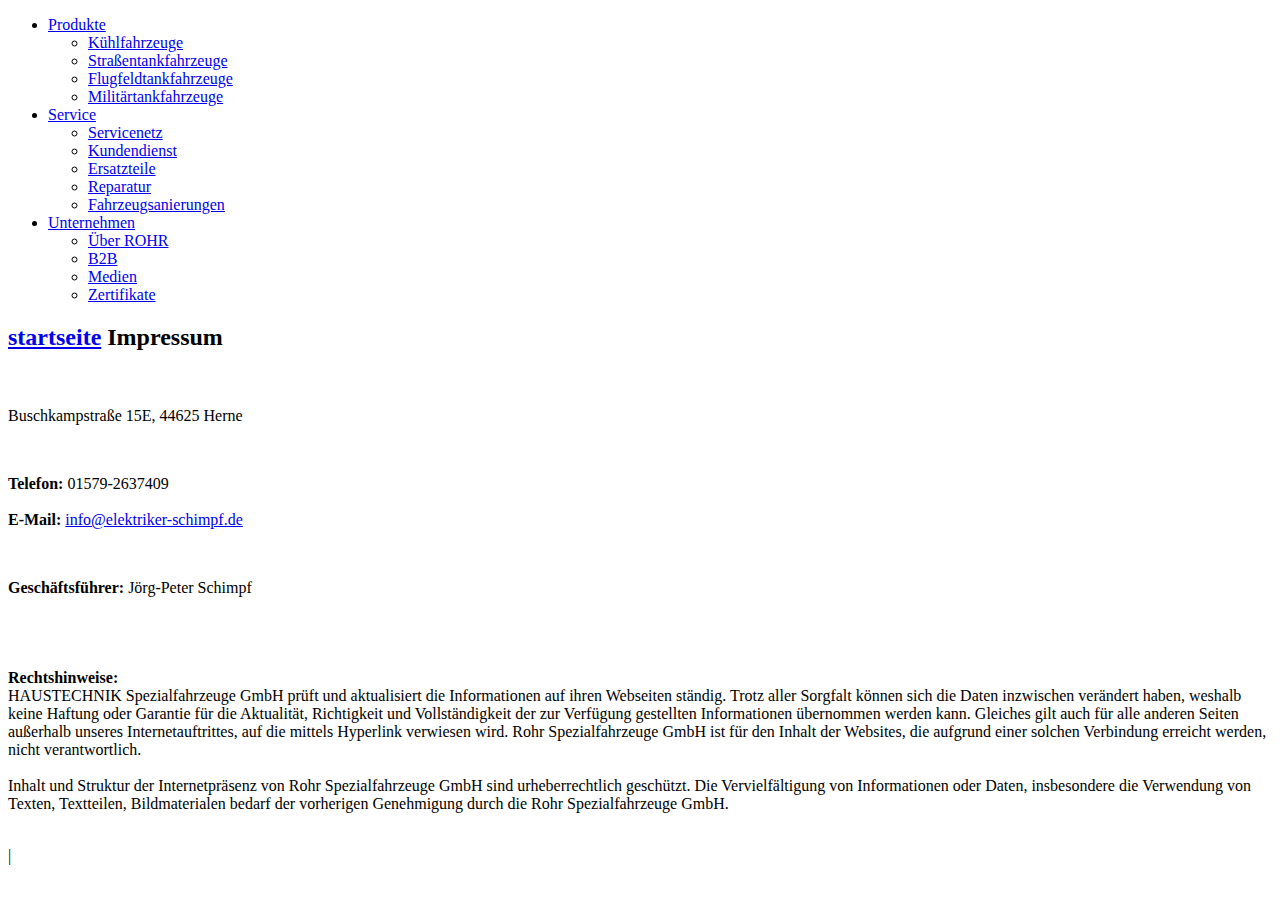
==== commit 954c5453: "Update impressum.html" ====
--- a/impressum.html
+++ b/impressum.html
@@ -26,11 +26,11 @@
   <a href="index.html">startseite</a>
   
   Impressum</h2></div></div></div></div><div class="container slot-two-columns"><div class="row"><div class="col-xs-12 col-md-8">
-<a id="c8"></a><div class="content-text m-b-1"><div class="row"><div class="col-sm-12"><p class="bodytext"><strong></strong><br>  <br> Buschkampstraße 15E, 44625 Herne<br> info@elektriker-schimpf.de</p><p class="bodytext">&nbsp;</p><p class="bodytext"><strong>Telefon:</strong> +49 9421/7305-0<br> <strong>Fax:</strong> +49 9421/7305-80<br> <strong>E-Mail:</strong> <a href="mailto:info@rohr-spezialfahrzeuge.com">info@elektriker-schimpf.de</a></p><p class="bodytext">&nbsp;</p><p class="bodytext"><strong>Geschäftsführer:</strong>  Jörg-Peter Schimpf
+<a id="c8"></a><div class="content-text m-b-1"><div class="row"><div class="col-sm-12"><p class="bodytext"><strong></strong><br>  <br> Buschkampstraße 15E, 44625 Herne<br> </p><p class="bodytext">&nbsp;</p><p class="bodytext"><strong>Telefon:</strong> 01579-2637409<br> <strong></strong> <br> <strong>E-Mail:</strong> <a href="mailto:info@rohr-spezialfahrzeuge.com">info@elektriker-schimpf.de</a></p><p class="bodytext">&nbsp;</p><p class="bodytext"><strong>Geschäftsführer:</strong>  Jörg-Peter Schimpf
   
   
   
-  <br> <strong></strong><br> <strong></strong> <br>  Amtsgericht Straubing<br> <br> <strong>Rechtshinweise:</strong><br> HAUSTECHNIK Spezialfahrzeuge GmbH prüft und aktualisiert die Informationen auf ihren Webseiten ständig. Trotz aller Sorgfalt können sich die Daten inzwischen verändert haben, weshalb keine Haftung oder Garantie für die Aktualität, Richtigkeit und Vollständigkeit der zur Verfügung gestellten Informationen übernommen werden kann. Gleiches gilt auch für alle anderen Seiten außerhalb unseres Internetauftrittes, auf die mittels Hyperlink verwiesen wird. Rohr Spezialfahrzeuge GmbH ist für den Inhalt der Websites, die aufgrund einer solchen Verbindung erreicht werden, nicht verantwortlich.<br> <br> Inhalt und Struktur der Internetpräsenz von Rohr Spezialfahrzeuge GmbH sind urheberrechtlich geschützt. Die Vervielfältigung von Informationen oder Daten, insbesondere die Verwendung von Texten, Textteilen, Bildmaterialen bedarf der vorherigen Genehmigung durch die Rohr Spezialfahrzeuge GmbH.<br> <br>   </p></div></div></div></div><div class="col-xs-12 col-md-4"></div></div></div></div></div>
+  <br> <strong></strong><br> <strong></strong> <br>  <br> <br> <strong>Rechtshinweise:</strong><br> HAUSTECHNIK Spezialfahrzeuge GmbH prüft und aktualisiert die Informationen auf ihren Webseiten ständig. Trotz aller Sorgfalt können sich die Daten inzwischen verändert haben, weshalb keine Haftung oder Garantie für die Aktualität, Richtigkeit und Vollständigkeit der zur Verfügung gestellten Informationen übernommen werden kann. Gleiches gilt auch für alle anderen Seiten außerhalb unseres Internetauftrittes, auf die mittels Hyperlink verwiesen wird. Rohr Spezialfahrzeuge GmbH ist für den Inhalt der Websites, die aufgrund einer solchen Verbindung erreicht werden, nicht verantwortlich.<br> <br> Inhalt und Struktur der Internetpräsenz von Rohr Spezialfahrzeuge GmbH sind urheberrechtlich geschützt. Die Vervielfältigung von Informationen oder Daten, insbesondere die Verwendung von Texten, Textteilen, Bildmaterialen bedarf der vorherigen Genehmigung durch die Rohr Spezialfahrzeuge GmbH.<br> <br>   </p></div></div></div></div><div class="col-xs-12 col-md-4"></div></div></div></div></div>
   <script>var t3 = {
   id: 5,
   type: 0,
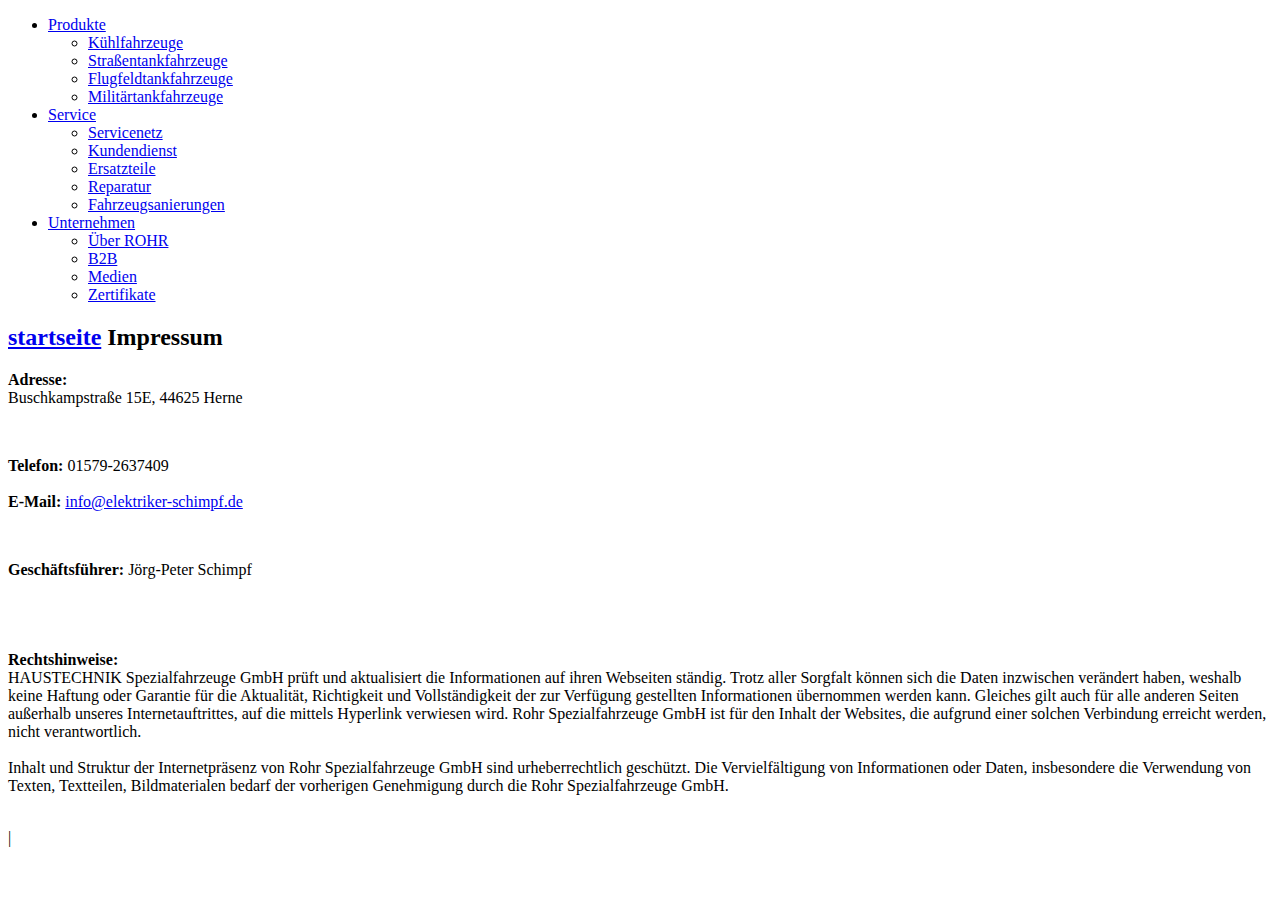
==== commit c142997c: "Update impressum.html" ====
--- a/impressum.html
+++ b/impressum.html
@@ -26,7 +26,7 @@
   <a href="index.html">startseite</a>
   
   Impressum</h2></div></div></div></div><div class="container slot-two-columns"><div class="row"><div class="col-xs-12 col-md-8">
-<a id="c8"></a><div class="content-text m-b-1"><div class="row"><div class="col-sm-12"><p class="bodytext"><strong></strong><br>  <br> Buschkampstraße 15E, 44625 Herne<br> </p><p class="bodytext">&nbsp;</p><p class="bodytext"><strong>Telefon:</strong> 01579-2637409<br> <strong></strong> <br> <strong>E-Mail:</strong> <a href="mailto:info@rohr-spezialfahrzeuge.com">info@elektriker-schimpf.de</a></p><p class="bodytext">&nbsp;</p><p class="bodytext"><strong>Geschäftsführer:</strong>  Jörg-Peter Schimpf
+<a id="c8"></a><div class="content-text m-b-1"><div class="row"><div class="col-sm-12"><p class="bodytext"><strong>Adresse:</strong> <br> Buschkampstraße 15E, 44625 Herne<br> </p><p class="bodytext">&nbsp;</p><p class="bodytext"><strong>Telefon:</strong> 01579-2637409<br> <strong></strong> <br> <strong>E-Mail:</strong> <a href="mailto:info@rohr-spezialfahrzeuge.com">info@elektriker-schimpf.de</a></p><p class="bodytext">&nbsp;</p><p class="bodytext"><strong>Geschäftsführer:</strong>  Jörg-Peter Schimpf
   
   
   
